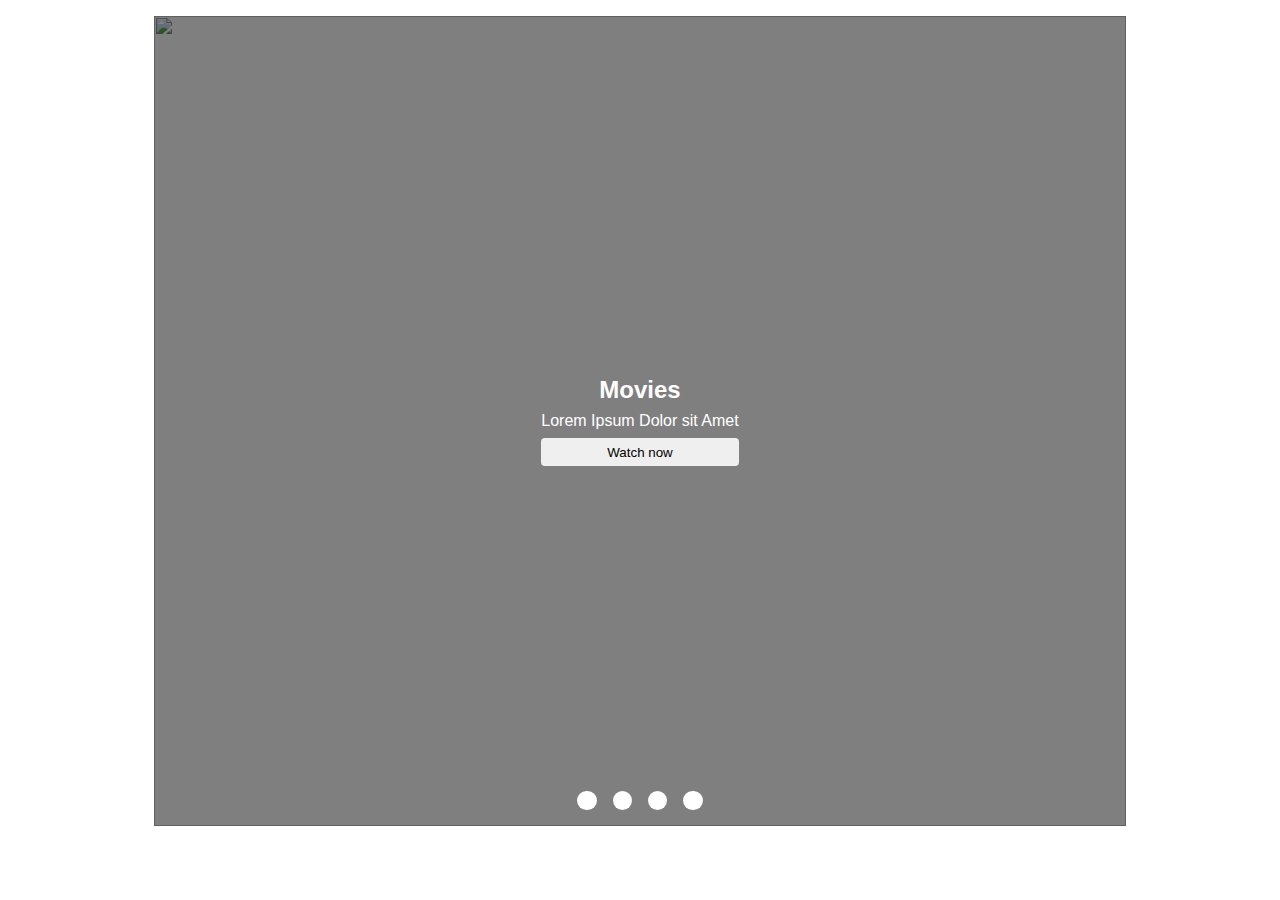
==== src/pages/main.html @ 8a9bf79e "updated" ====
<!DOCTYPE html>
<html lang="en">
<head>
    <meta charset="UTF-8">
    <meta name="viewport" content="width=device-width, initial-scale=1.0">
    <title>Document</title>
    <link rel="stylesheet" href="../../css/main.css">
</head>
<body>
    <div class="container">

        <div class="hero" id="hero">

            <div class="hero-inner">
                <div class="text">
                    <h1>Movies</h1>
                    <p>Lorem Ipsum Dolor sit Amet</p>
                    <button>Watch now</button>
                </div>
                <div class="dots">
                    <div class="dot"></div>
                    <div class="dot"></div>
                    <div class="dot"></div>
                    <div class="dot"></div>
                </div>
            </div>
            <img src="https://m.media-amazon.com/images/M/MV5BODY4OWM5M2UtM2Y1Yi00YjAyLTlhMDktMDkzZjFmMjI5MmI5XkEyXkFqcGdeQXVyMTA1NjQyNjkw._V1_SX300.jpg" id="hero-img"alt="">
        </div>
    </div>

    <script src="../../js/main.js"></script>
</body>
</html>
---- css/main.css ----
* {
    margin: 0;
    padding: 0;
    box-sizing: border-box;
}

body {
    font-size: 1rem;
    font-family: 'Gill Sans', 'Gill Sans MT', Calibri, 'Trebuchet MS', sans-serif;
}

.container {
    width: 100%;
    max-width: 1024px;
    margin: 0 auto;
}

.hero {
    position: relative;
    width: 95%;
    border: none;
    height: 90vh;
    margin: 1em auto;
    background-color: rgba(0, 0, 0, 0.5);
}
.hero-inner {
    position: absolute;
    width: 100%;
    height: 100%;
    color: white;
    display: flex;
    flex-direction: row;
    justify-content: center;
    align-items: center;
}
.text {
    display: flex;
    flex-direction: column;
    gap: .5em;
    text-align: center;
}
.text h1 {
    font-size: 1.5rem;
}
.text button {
    padding: .5em;
    border: none; 
    border-radius: .3em;
}

.hero img {
    position: absolute;
    width: 100%;
    height: 100%;
    object-fit: fill;
    object-position: center;
    z-index: -1;
    animation-name: fadein;
    animation-direction: linear;
    animation-duration: 1s;
}
.hero .dots {
    position: absolute;
    bottom: 1em;
    width: 100%;
    display: flex;
    justify-content: center;
    gap: 1em;
}
.hero .dot {
    background-color: #fff;
    padding: 1%;
    width: fit-content;
    border-radius: 50%;
    border: none;
}
@keyframes fadein {
    from {
        opacity: 0;
    }
    to {
        opacity: 1;
    }
}

@media (max-width: 740px){
    .hero {
        height: 50vh;
    }
}
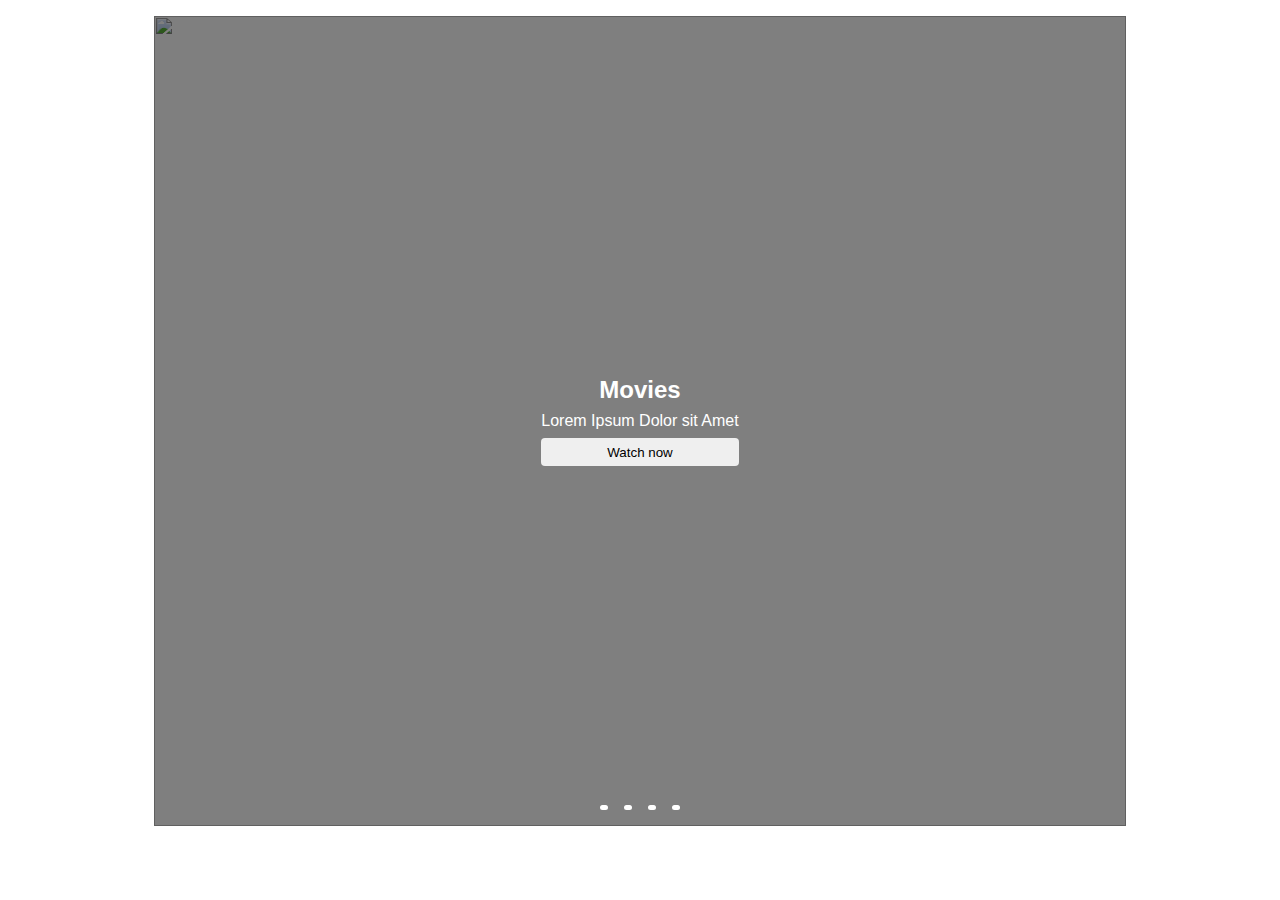
==== commit 71c46748: "updated" ====
--- a/src/pages/main.html
+++ b/src/pages/main.html
@@ -17,12 +17,10 @@
                     <p>Lorem Ipsum Dolor sit Amet</p>
                     <button>Watch now</button>
                 </div>
-                <div class="dots">
-                    <div class="dot"></div>
-                    <div class="dot"></div>
-                    <div class="dot"></div>
-                    <div class="dot"></div>
+
+                <div class="dots" id="dots">
                 </div>
+                
             </div>
             <img src="https://m.media-amazon.com/images/M/MV5BODY4OWM5M2UtM2Y1Yi00YjAyLTlhMDktMDkzZjFmMjI5MmI5XkEyXkFqcGdeQXVyMTA1NjQyNjkw._V1_SX300.jpg" id="hero-img"alt="">
         </div>
--- a/css/main.css
+++ b/css/main.css
@@ -69,10 +69,11 @@
 }
 .hero .dot {
     background-color: #fff;
-    padding: 1%;
-    width: fit-content;
-    border-radius: 50%;
+    width: .5rem;
+    height: .3rem;
+    border-radius: 5px;
     border: none;
+    transition: width .5s ease-in-out;
 }
 @keyframes fadein {
     from {
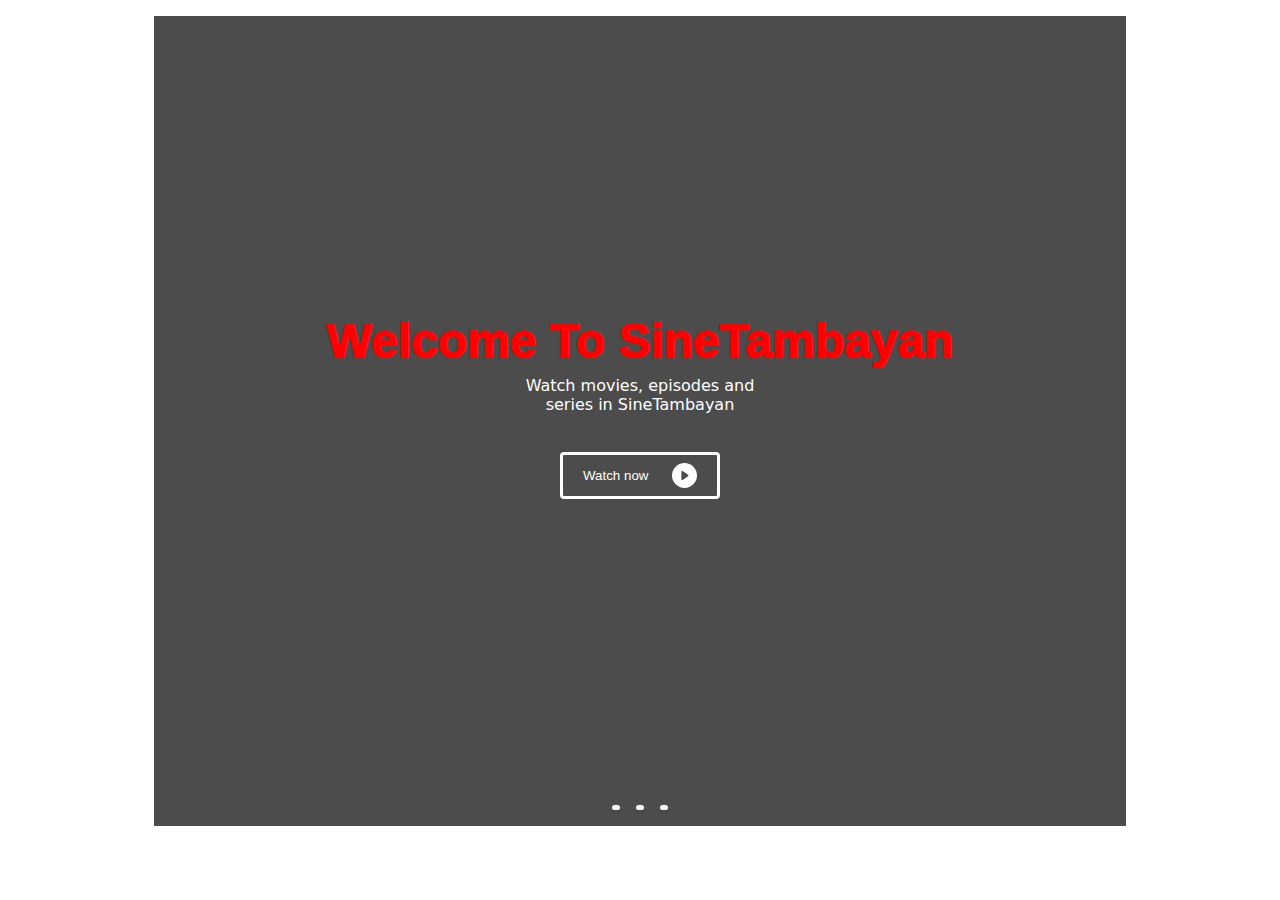
==== commit f09edf7a: "updated" ====
--- a/src/pages/main.html
+++ b/src/pages/main.html
@@ -12,20 +12,29 @@
         <div class="hero" id="hero">
 
             <div class="hero-inner">
-                <div class="text">
-                    <h1>Movies</h1>
-                    <p>Lorem Ipsum Dolor sit Amet</p>
-                    <button>Watch now</button>
+                <div class="text" id="text">
+
+                    <div id="type-container">
+                        <h1 class="type" id="type">Welcome To SineTambayan</h1>
+                    </div>
+
+                    <p>Watch movies, episodes and series in SineTambayan</p>
+                    <button>
+                        <svg xmlns="http://www.w3.org/2000/svg" width="25" height="25" fill="currentColor" class="bi bi-play-circle-fill" viewBox="0 0 16 16">
+                            <path d="M16 8A8 8 0 1 1 0 8a8 8 0 0 1 16 0M6.79 5.093A.5.5 0 0 0 6 5.5v5a.5.5 0 0 0 .79.407l3.5-2.5a.5.5 0 0 0 0-.814l-3.5-2.5"/>
+                          </svg>
+                        Watch now</button>
                 </div>
 
                 <div class="dots" id="dots">
                 </div>
                 
             </div>
-            <img src="https://m.media-amazon.com/images/M/MV5BODY4OWM5M2UtM2Y1Yi00YjAyLTlhMDktMDkzZjFmMjI5MmI5XkEyXkFqcGdeQXVyMTA1NjQyNjkw._V1_SX300.jpg" id="hero-img"alt="">
+
         </div>
     </div>
 
+    <script src="../utils/data-hero.js"></script>
     <script src="../../js/main.js"></script>
 </body>
 </html>--- a/css/main.css
+++ b/css/main.css
@@ -21,7 +21,7 @@
     border: none;
     height: 90vh;
     margin: 1em auto;
-    background-color: rgba(0, 0, 0, 0.5);
+    background-color: rgba(0, 0, 0, 0.7);
 }
 .hero-inner {
     position: absolute;
@@ -40,13 +40,72 @@
     text-align: center;
 }
 .text h1 {
-    font-size: 1.5rem;
+    color: #ff0000;
+    font-size: 3rem;
+    font-weight: 1000;
+    animation-name: fadein;
+    animation-duration: .5s;
+    animation-timing-function: ease-out;
+}
+.text p {
+    font-family: system-ui, -apple-system, BlinkMacSystemFont, 'Segoe UI', Roboto, Oxygen, Ubuntu, Cantarell, 'Open Sans', 'Helvetica Neue', sans-serif;
+    font-weight: 100;
+    width: 15rem;
+    margin: 0 auto;
 }
 .text button {
-    padding: .5em;
-    border: none; 
+    position: relative;
+    display: flex;
+    justify-content: start;
+    align-items: center;
+    padding: 1em 1.5em;
     border-radius: .3em;
+    border: 3px solid #fff;
+    background-color: transparent;
+    color: #fff;
+    width: 10rem;
+    margin: 30px auto;
+    transition-property: scale, border, background-color, color, width;
+    transition-duration: .3s;
+    transition-timing-function: ease-in-out;
 }
+.text button svg {
+    position: absolute;
+    right: 1.5em;
+    transition-property: transform;
+    transition-duration: .3s;
+    transition-delay: 1s;
+    transition-timing-function: ease-in-out;
+}
+.text button:hover {
+    width: 11rem;
+    scale: 1.03;
+    border: 3px solid #fff;
+    background-color: #fff;
+    color: #000;
+}
+.text button:hover > svg {
+    transform: rotate(360deg);
+    animation-name: shake;
+    animation-duration: 1s;
+    animation-timing-function: ease-in-out;
+}
+
+@keyframes shake {
+    0%,40%,80% {
+        right: 1.5em;
+    }
+    20%,60% {
+        right: 3em;
+    }
+
+    100%{
+        right: 1.5em;
+    }
+}
+
+
+
 
 .hero img {
     position: absolute;
@@ -56,8 +115,8 @@
     object-position: center;
     z-index: -1;
     animation-name: fadein;
-    animation-direction: linear;
-    animation-duration: 1s;
+    animation-timing-function: ease-in-out;
+    animation-duration: .5s;
 }
 .hero .dots {
     position: absolute;
@@ -73,19 +132,29 @@
     height: .3rem;
     border-radius: 5px;
     border: none;
+    cursor: pointer;
     transition: width .5s ease-in-out;
 }
+
+
+
 @keyframes fadein {
-    from {
+    0% {
         opacity: 0;
     }
-    to {
+    100% {
         opacity: 1;
     }
 }
+
+
+
 
 @media (max-width: 740px){
     .hero {
         height: 50vh;
     }
+    .text h1 {
+        font-size: 2rem;
+    }
 }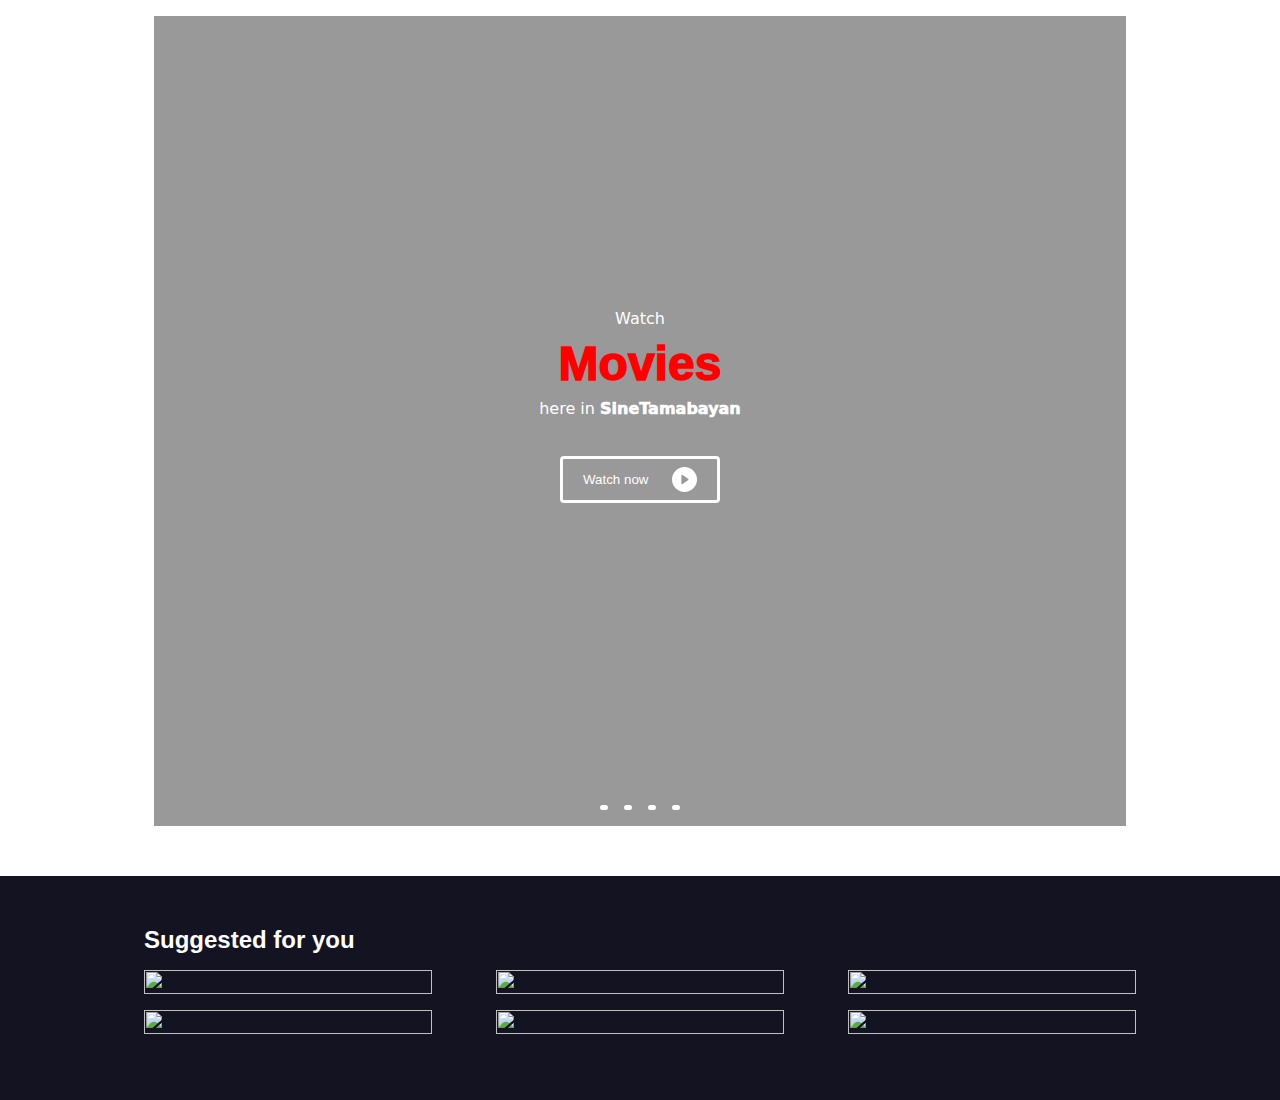
==== commit 595f7ab7: "updated" ====
--- a/src/pages/main.html
+++ b/src/pages/main.html
@@ -14,11 +14,14 @@
             <div class="hero-inner">
                 <div class="text" id="text">
 
+                    <p>Watch</p>
+
                     <div id="type-container">
-                        <h1 class="type" id="type">Welcome To SineTambayan</h1>
+                        <h1 class="type" id="type">Movies</h1>
                     </div>
 
-                    <p>Watch movies, episodes and series in SineTambayan</p>
+                    <p>here in <span>SineTamabayan</span></p>
+
                     <button>
                         <svg xmlns="http://www.w3.org/2000/svg" width="25" height="25" fill="currentColor" class="bi bi-play-circle-fill" viewBox="0 0 16 16">
                             <path d="M16 8A8 8 0 1 1 0 8a8 8 0 0 1 16 0M6.79 5.093A.5.5 0 0 0 6 5.5v5a.5.5 0 0 0 .79.407l3.5-2.5a.5.5 0 0 0 0-.814l-3.5-2.5"/>
@@ -34,6 +37,90 @@
         </div>
     </div>
 
+    <div class="bg-color-1">
+        <div class="container">
+            <div class="featured-movies">
+                <h3>Suggested for you</h3>
+                <div class="movies">
+
+                    <div class="movie">
+                        <img src="https://m.media-amazon.com/images/M/MV5BM2YwYTkwNjItNGQzNy00MWE1LWE1M2ItOTMzOGI1OWQyYjA0XkEyXkFqcGdeQXVyMTUzMTg2ODkz._V1_SX300.jpg" alt="">
+                        <div class="actions">
+                            <button class="watch">Watch</button>
+                            <button class="favorite">
+                                <svg xmlns="http://www.w3.org/2000/svg" width="30" height="30" fill="currentColor" class="bi bi-heart" viewBox="0 0 16 16">
+                                    <path d="m8 2.748-.717-.737C5.6.281 2.514.878 1.4 3.053c-.523 1.023-.641 2.5.314 4.385.92 1.815 2.834 3.989 6.286 6.357 3.452-2.368 5.365-4.542 6.286-6.357.955-1.886.838-3.362.314-4.385C13.486.878 10.4.28 8.717 2.01zM8 15C-7.333 4.868 3.279-3.04 7.824 1.143q.09.083.176.171a3 3 0 0 1 .176-.17C12.72-3.042 23.333 4.867 8 15"/>
+                                  </svg>
+                            </button>
+                        </div>
+                    </div>
+
+                    <div class="movie">
+                        <img src="https://m.media-amazon.com/images/M/MV5BZDRkZGUxZmEtZDdiZC00NGJmLWFiODAtN2RiMzY3ODhjNTNmXkEyXkFqcGdeQXVyMTg5MDEyNw@@._V1_SX300.jpg" alt="">
+                        <div class="actions">
+                            <button class="watch">Watch</button>
+                            <button class="favorite">
+                                <svg xmlns="http://www.w3.org/2000/svg" width="30" height="30" fill="currentColor" class="bi bi-heart" viewBox="0 0 16 16">
+                                    <path d="m8 2.748-.717-.737C5.6.281 2.514.878 1.4 3.053c-.523 1.023-.641 2.5.314 4.385.92 1.815 2.834 3.989 6.286 6.357 3.452-2.368 5.365-4.542 6.286-6.357.955-1.886.838-3.362.314-4.385C13.486.878 10.4.28 8.717 2.01zM8 15C-7.333 4.868 3.279-3.04 7.824 1.143q.09.083.176.171a3 3 0 0 1 .176-.17C12.72-3.042 23.333 4.867 8 15"/>
+                                  </svg>
+                            </button>
+                        </div>
+                    </div>
+
+                    <div class="movie">
+                        <img src="https://m.media-amazon.com/images/M/MV5BMjMxNjY2MDU1OV5BMl5BanBnXkFtZTgwNzY1MTUwNTM@._V1_SX300.jpg" alt="">
+                        <div class="actions">
+                            <button class="watch">Watch</button>
+                            <button class="favorite">
+                                <svg xmlns="http://www.w3.org/2000/svg" width="30" height="30" fill="currentColor" class="bi bi-heart" viewBox="0 0 16 16">
+                                    <path d="m8 2.748-.717-.737C5.6.281 2.514.878 1.4 3.053c-.523 1.023-.641 2.5.314 4.385.92 1.815 2.834 3.989 6.286 6.357 3.452-2.368 5.365-4.542 6.286-6.357.955-1.886.838-3.362.314-4.385C13.486.878 10.4.28 8.717 2.01zM8 15C-7.333 4.868 3.279-3.04 7.824 1.143q.09.083.176.171a3 3 0 0 1 .176-.17C12.72-3.042 23.333 4.867 8 15"/>
+                                  </svg>
+                            </button>
+                        </div>
+                    </div>
+                    
+                    <div class="movie">
+                        <img src="https://m.media-amazon.com/images/M/MV5BM2YwYTkwNjItNGQzNy00MWE1LWE1M2ItOTMzOGI1OWQyYjA0XkEyXkFqcGdeQXVyMTUzMTg2ODkz._V1_SX300.jpg" alt="">
+                        <div class="actions">
+                            <button class="watch">Watch</button>
+                            <button class="favorite">
+                                <svg xmlns="http://www.w3.org/2000/svg" width="30" height="30" fill="currentColor" class="bi bi-heart" viewBox="0 0 16 16">
+                                    <path d="m8 2.748-.717-.737C5.6.281 2.514.878 1.4 3.053c-.523 1.023-.641 2.5.314 4.385.92 1.815 2.834 3.989 6.286 6.357 3.452-2.368 5.365-4.542 6.286-6.357.955-1.886.838-3.362.314-4.385C13.486.878 10.4.28 8.717 2.01zM8 15C-7.333 4.868 3.279-3.04 7.824 1.143q.09.083.176.171a3 3 0 0 1 .176-.17C12.72-3.042 23.333 4.867 8 15"/>
+                                  </svg>
+                            </button>
+                        </div>
+                    </div>
+
+                    <div class="movie">
+                        <img src="https://m.media-amazon.com/images/M/MV5BZDRkZGUxZmEtZDdiZC00NGJmLWFiODAtN2RiMzY3ODhjNTNmXkEyXkFqcGdeQXVyMTg5MDEyNw@@._V1_SX300.jpg" alt="">
+                        <div class="actions">
+                            <button class="watch">Watch</button>
+                            <button class="favorite">
+                                <svg xmlns="http://www.w3.org/2000/svg" width="30" height="30" fill="currentColor" class="bi bi-heart" viewBox="0 0 16 16">
+                                    <path d="m8 2.748-.717-.737C5.6.281 2.514.878 1.4 3.053c-.523 1.023-.641 2.5.314 4.385.92 1.815 2.834 3.989 6.286 6.357 3.452-2.368 5.365-4.542 6.286-6.357.955-1.886.838-3.362.314-4.385C13.486.878 10.4.28 8.717 2.01zM8 15C-7.333 4.868 3.279-3.04 7.824 1.143q.09.083.176.171a3 3 0 0 1 .176-.17C12.72-3.042 23.333 4.867 8 15"/>
+                                  </svg>
+                            </button>
+                        </div>
+                    </div>
+
+                    <div class="movie">
+                        <img src="https://m.media-amazon.com/images/M/MV5BMjMxNjY2MDU1OV5BMl5BanBnXkFtZTgwNzY1MTUwNTM@._V1_SX300.jpg" alt="">
+                        <div class="actions">
+                            <button class="watch">Watch</button>
+                            <button class="favorite">
+                                <svg xmlns="http://www.w3.org/2000/svg" width="30" height="30" fill="currentColor" class="bi bi-heart" viewBox="0 0 16 16">
+                                    <path d="m8 2.748-.717-.737C5.6.281 2.514.878 1.4 3.053c-.523 1.023-.641 2.5.314 4.385.92 1.815 2.834 3.989 6.286 6.357 3.452-2.368 5.365-4.542 6.286-6.357.955-1.886.838-3.362.314-4.385C13.486.878 10.4.28 8.717 2.01zM8 15C-7.333 4.868 3.279-3.04 7.824 1.143q.09.083.176.171a3 3 0 0 1 .176-.17C12.72-3.042 23.333 4.867 8 15"/>
+                                  </svg>
+                            </button>
+                        </div>
+                    </div>
+
+
+                </div>
+            </div>
+        </div>
+    </div>
+
     <script src="../utils/data-hero.js"></script>
     <script src="../../js/main.js"></script>
 </body>
--- a/css/main.css
+++ b/css/main.css
@@ -4,10 +4,24 @@
     box-sizing: border-box;
 }
 
+html::-webkit-scrollbar {
+    display: none;
+}
+
 body {
     font-size: 1rem;
     font-family: 'Gill Sans', 'Gill Sans MT', Calibri, 'Trebuchet MS', sans-serif;
 }
+
+
+.bg-color-1 {
+    background-color: rgb(19, 19, 34);
+}
+
+
+
+
+
 
 .container {
     width: 100%;
@@ -21,7 +35,7 @@
     border: none;
     height: 90vh;
     margin: 1em auto;
-    background-color: rgba(0, 0, 0, 0.7);
+    background-color: rgba(0, 0, 0, 0.4);
 }
 .hero-inner {
     position: absolute;
@@ -46,6 +60,9 @@
     animation-name: fadein;
     animation-duration: .5s;
     animation-timing-function: ease-out;
+}
+.text span {
+    font-weight: 1000;
 }
 .text p {
     font-family: system-ui, -apple-system, BlinkMacSystemFont, 'Segoe UI', Roboto, Oxygen, Ubuntu, Cantarell, 'Open Sans', 'Helvetica Neue', sans-serif;
@@ -150,6 +167,87 @@
 
 
 
+
+.featured-movies {
+    margin-top: 50px;
+    padding: 50px 1rem;
+}
+.featured-movies h3 {
+    color: #fff;
+    font-size: 1.5rem;
+    font-family: 'Gill Sans', 'Gill Sans MT', Calibri, 'Trebuchet MS', sans-serif;
+}
+.movies {
+    padding: 1rem 0;
+    display: flex;
+    justify-content: space-between;
+    flex-wrap: wrap;
+    gap: 1em;
+}
+.movie {
+    position: relative;
+    width: 18rem;
+    border: none;
+    overflow: hidden;
+}
+.movie img {
+    position: relative;
+    width: 100%;
+    height: 100%;
+    object-fit: fill;
+    object-position: center;
+    z-index: 1;
+    transition: scale .5s ease-in-out;
+}
+.movie:hover > img {
+    scale: 1.5;
+}
+.movie .actions {
+    position: absolute;
+    bottom: -100%;
+    left: 0;
+    width: 100%;
+    height: 100%;
+    background-color: #000000cc;
+    z-index: 2;
+    transition: bottom .5s ease-in-out;
+}
+.movie:hover > .actions {
+    bottom: 0%;
+}
+.movie .watch {
+    font-size: 1.25rem;
+    width: 65%;
+    bottom: 5%;
+    left: 5%;
+}
+.movie .favorite {
+    width: 20%;
+    right: 5%;
+    bottom: 5%;
+}
+.watch, .favorite {
+    display: flex;
+    justify-content: center;
+    align-items: center;
+    position: absolute;
+    height: 15%;
+    border: solid #fff;
+    border-radius: .5em;
+    color: #fff;
+    background-color: transparent;
+    transition-property: color, background-color;
+    transition-duration: .3s;
+    transition-timing-function: ease-in-out; 
+    
+}
+.favorite:hover, .watch:hover {
+    background-color: #fff;
+    color: #000;
+}
+
+
+
 @media (max-width: 740px){
     .hero {
         height: 50vh;
@@ -157,4 +255,24 @@
     .text h1 {
         font-size: 2rem;
     }
+}
+
+@media (max-width: 480px){
+    .text {
+        width: 90%;
+        gap: 0;
+        align-items: start;
+    }
+    .text p {
+        width: 60%;
+        text-align: left;
+        margin: 0;
+    }
+    .text button {
+        margin: 10px 0;
+        border-width: 1px;
+    }
+    .text h1 {
+        text-align: left;
+    }
 }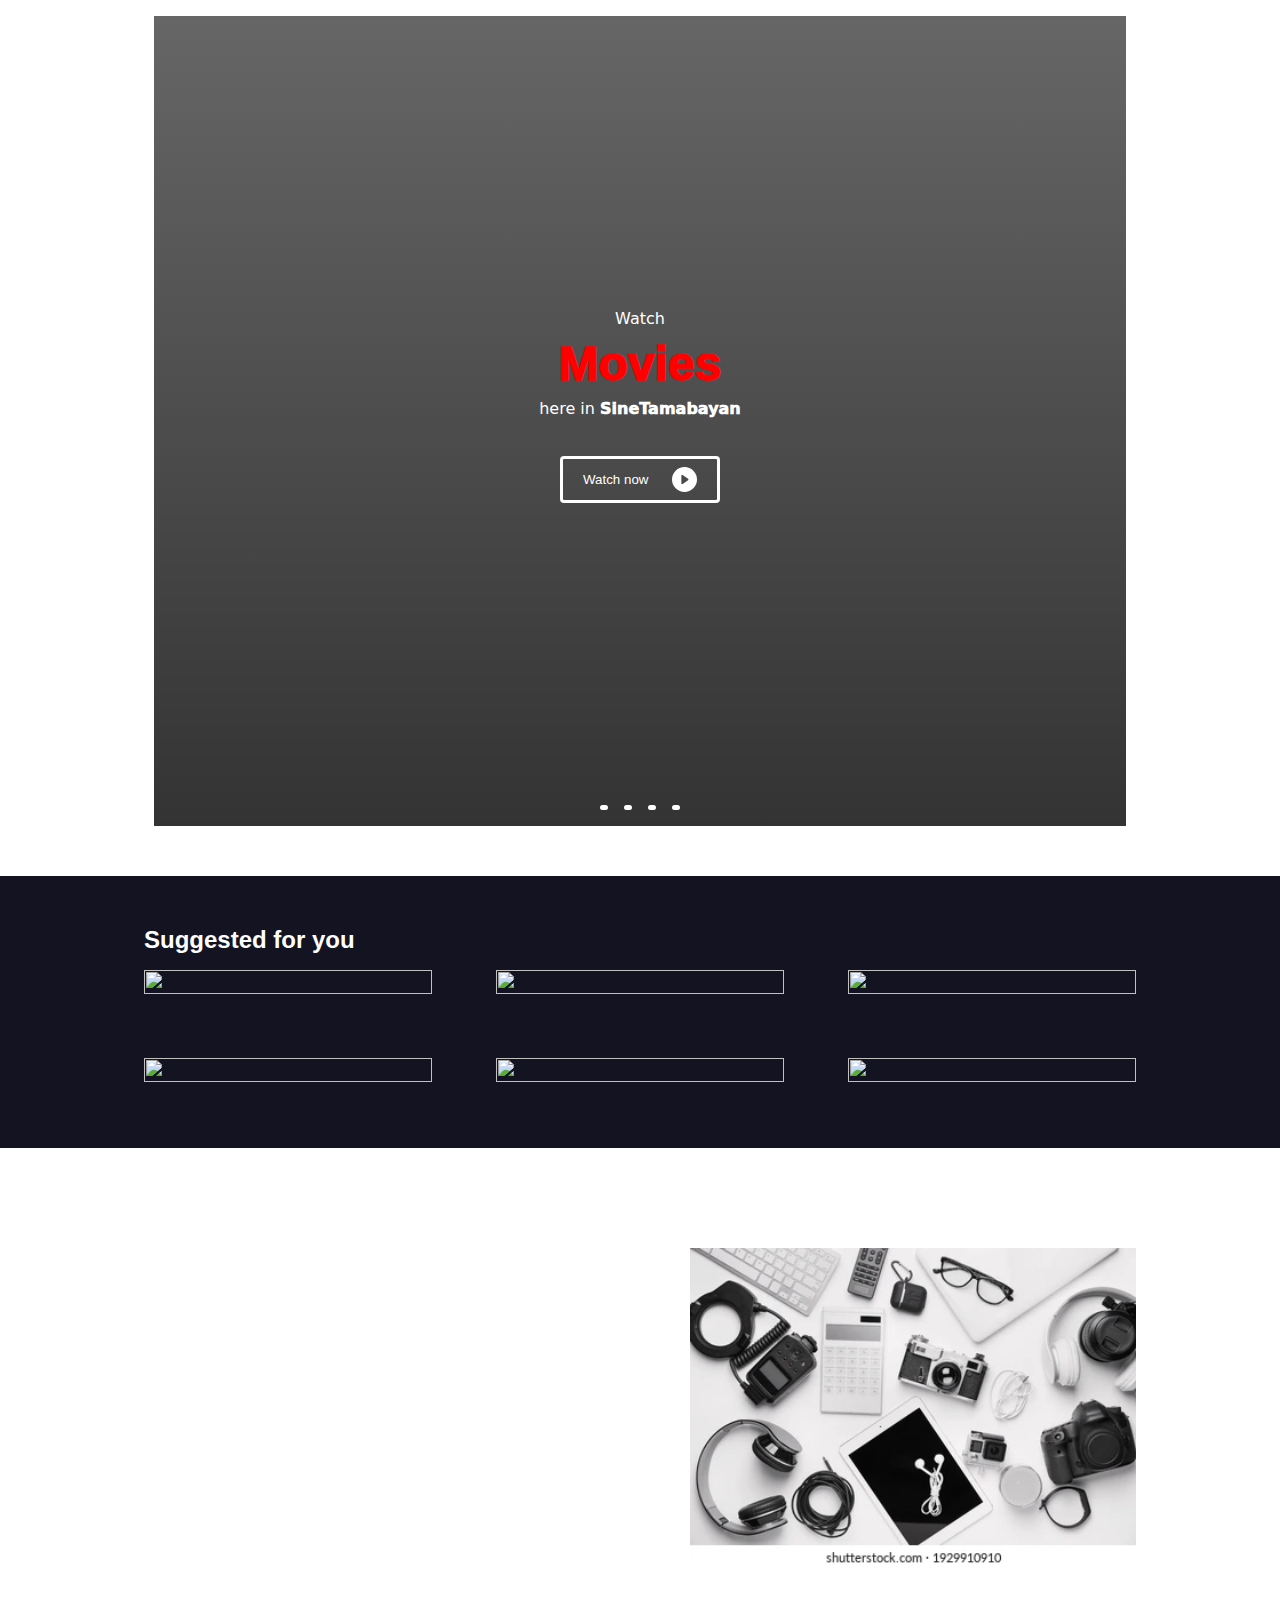
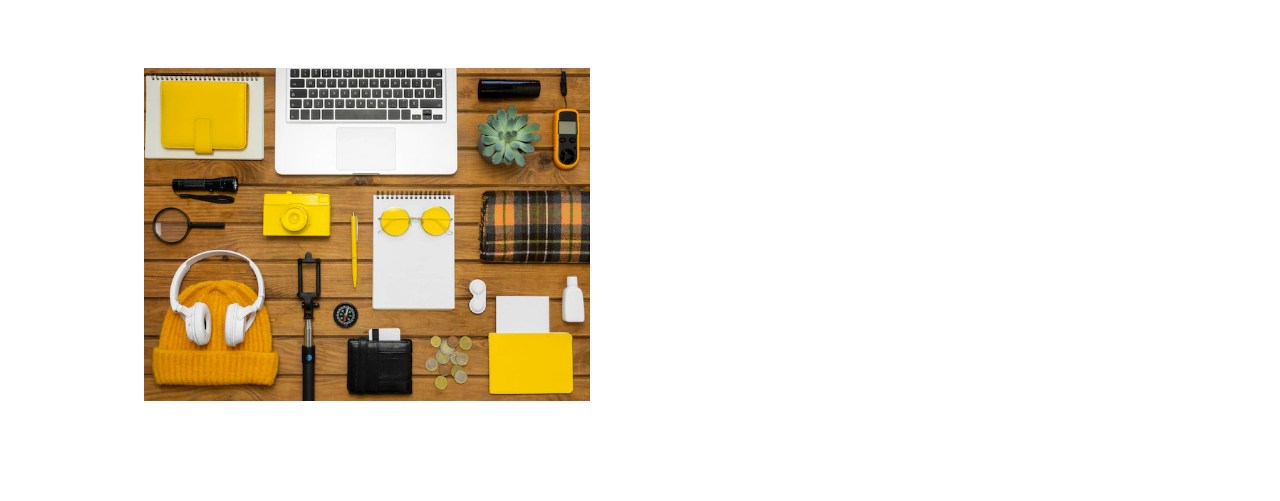
==== commit f85eed76: "updated" ====
--- a/src/pages/main.html
+++ b/src/pages/main.html
@@ -45,7 +45,15 @@
 
                     <div class="movie">
                         <img src="https://m.media-amazon.com/images/M/MV5BM2YwYTkwNjItNGQzNy00MWE1LWE1M2ItOTMzOGI1OWQyYjA0XkEyXkFqcGdeQXVyMTUzMTg2ODkz._V1_SX300.jpg" alt="">
-                        <div class="actions">
+
+                        <div class="actions">
+
+                            <div class="info">
+                                <h3>One Piece Anime</h3>
+                                <p>Type: Episodes</p>
+                                <p>Ratings: 10/10</p>
+                            </div>
+
                             <button class="watch">Watch</button>
                             <button class="favorite">
                                 <svg xmlns="http://www.w3.org/2000/svg" width="30" height="30" fill="currentColor" class="bi bi-heart" viewBox="0 0 16 16">
@@ -58,6 +66,13 @@
                     <div class="movie">
                         <img src="https://m.media-amazon.com/images/M/MV5BZDRkZGUxZmEtZDdiZC00NGJmLWFiODAtN2RiMzY3ODhjNTNmXkEyXkFqcGdeQXVyMTg5MDEyNw@@._V1_SX300.jpg" alt="">
                         <div class="actions">
+
+                            <div class="info">
+                                <h3>Western</h3>
+                                <p>Type: Movie</p>
+                                <p>Ratings: 10/10</p>
+                            </div>
+
                             <button class="watch">Watch</button>
                             <button class="favorite">
                                 <svg xmlns="http://www.w3.org/2000/svg" width="30" height="30" fill="currentColor" class="bi bi-heart" viewBox="0 0 16 16">
@@ -70,6 +85,13 @@
                     <div class="movie">
                         <img src="https://m.media-amazon.com/images/M/MV5BMjMxNjY2MDU1OV5BMl5BanBnXkFtZTgwNzY1MTUwNTM@._V1_SX300.jpg" alt="">
                         <div class="actions">
+
+                            <div class="info">
+                                <h3>Infinity War</h3>
+                                <p>Type: Movie</p>
+                                <p>Ratings: 10/10</p>
+                            </div>
+
                             <button class="watch">Watch</button>
                             <button class="favorite">
                                 <svg xmlns="http://www.w3.org/2000/svg" width="30" height="30" fill="currentColor" class="bi bi-heart" viewBox="0 0 16 16">
@@ -82,6 +104,13 @@
                     <div class="movie">
                         <img src="https://m.media-amazon.com/images/M/MV5BM2YwYTkwNjItNGQzNy00MWE1LWE1M2ItOTMzOGI1OWQyYjA0XkEyXkFqcGdeQXVyMTUzMTg2ODkz._V1_SX300.jpg" alt="">
                         <div class="actions">
+
+                            <div class="info">
+                                <h3>One Piece Anime</h3>
+                                <p>Type: Episodes</p>
+                                <p>Ratings: 10/10</p>
+                            </div>
+
                             <button class="watch">Watch</button>
                             <button class="favorite">
                                 <svg xmlns="http://www.w3.org/2000/svg" width="30" height="30" fill="currentColor" class="bi bi-heart" viewBox="0 0 16 16">
@@ -94,6 +123,13 @@
                     <div class="movie">
                         <img src="https://m.media-amazon.com/images/M/MV5BZDRkZGUxZmEtZDdiZC00NGJmLWFiODAtN2RiMzY3ODhjNTNmXkEyXkFqcGdeQXVyMTg5MDEyNw@@._V1_SX300.jpg" alt="">
                         <div class="actions">
+
+                            <div class="info">
+                                <h3>Western</h3>
+                                <p>Type: Movie</p>
+                                <p>Ratings: 10/10</p>
+                            </div>
+
                             <button class="watch">Watch</button>
                             <button class="favorite">
                                 <svg xmlns="http://www.w3.org/2000/svg" width="30" height="30" fill="currentColor" class="bi bi-heart" viewBox="0 0 16 16">
@@ -106,6 +142,13 @@
                     <div class="movie">
                         <img src="https://m.media-amazon.com/images/M/MV5BMjMxNjY2MDU1OV5BMl5BanBnXkFtZTgwNzY1MTUwNTM@._V1_SX300.jpg" alt="">
                         <div class="actions">
+
+                            <div class="info">
+                                <h3>Infinity War</h3>
+                                <p>Type: Movie</p>
+                                <p>Ratings: 10/10</p>
+                            </div>
+
                             <button class="watch">Watch</button>
                             <button class="favorite">
                                 <svg xmlns="http://www.w3.org/2000/svg" width="30" height="30" fill="currentColor" class="bi bi-heart" viewBox="0 0 16 16">
@@ -120,6 +163,48 @@
             </div>
         </div>
     </div>
+
+
+
+    <div class="container">
+        <div class="aboutus">
+
+
+            <div class="row">
+
+                <div class="col-1">
+                    <h3>About us</h3>
+                    <p>Lorem ipsum dolor sit amet, consectetur adipiscing elit, sed do eiusmod tempor incididunt ut labore et dolore magna aliqua. Ut enim ad minim ceniam, quis nostrud exercitation ullamco laboris nisi ut aliquip ex ea commodo consequat. Duis aute irure dolor in reprehenderit in coluptate velitess cillum dolore eu fugiat nulla pariatur. Excepteur sint occaecat cupidatat non proident, sunt in culpa qui officia deserunt mollit anim id est laborum</p>
+                </div>
+                <div class="col-2">
+                    <img src="../../assets/images/header-bg-3.webp" alt="">
+                </div>
+
+            </div>
+            
+            <div class="row">
+                <div class="col-1-1">
+                    <h3>About us</h3>
+                    <p>Lorem ipsum dolor sit amet, consectetur adipiscing elit, sed do eiusmod tempor incididunt ut labore et dolore magna aliqua. Ut enim ad minim ceniam, quis nostrud exercitation ullamco laboris nisi ut aliquip ex ea commodo consequat. Duis aute irure dolor in reprehenderit in coluptate velitess cillum dolore eu fugiat nulla pariatur. Excepteur sint occaecat cupidatat non proident, sunt in culpa qui officia deserunt mollit anim id est laborum</p>
+                </div>
+
+                <div class="col-2">
+                    <img src="../../assets/images/header-bg-2.webp" alt="">
+                </div>
+                
+                <div class="col-1 col-1-2">
+                    <h3>About us</h3>
+                    <p>Lorem ipsum dolor sit amet, consectetur adipiscing elit, sed do eiusmod tempor incididunt ut labore et dolore magna aliqua. Ut enim ad minim ceniam, quis nostrud exercitation ullamco laboris nisi ut aliquip ex ea commodo consequat. Duis aute irure dolor in reprehenderit in coluptate velitess cillum dolore eu fugiat nulla pariatur. Excepteur sint occaecat cupidatat non proident, sunt in culpa qui officia deserunt mollit anim id est laborum</p>
+                </div>
+
+            </div>
+
+
+        </div>
+    </div>
+
+
+
 
     <script src="../utils/data-hero.js"></script>
     <script src="../../js/main.js"></script>
--- a/css/main.css
+++ b/css/main.css
@@ -35,7 +35,7 @@
     border: none;
     height: 90vh;
     margin: 1em auto;
-    background-color: rgba(0, 0, 0, 0.4);
+    background: linear-gradient(to bottom, rgb(0 0 0 /  0.6), rgb(0 0 0 / 0.8));
 }
 .hero-inner {
     position: absolute;
@@ -180,11 +180,15 @@
 .movies {
     padding: 1rem 0;
     display: flex;
-    justify-content: space-between;
+    justify-content: center;
     flex-wrap: wrap;
-    gap: 1em;
+    gap: 4em;
 }
 .movie {
+    animation-name: popout;
+    animation-duration: .3s;
+    animation-timing-function: ease-in-out;
+    animation-timeline: view();
     position: relative;
     width: 18rem;
     border: none;
@@ -203,28 +207,42 @@
     scale: 1.5;
 }
 .movie .actions {
-    position: absolute;
-    bottom: -100%;
+    display: flex;
+    justify-content: center;
+    align-items: center;
+    position: absolute;
+    bottom: 0;
     left: 0;
     width: 100%;
     height: 100%;
     background-color: #000000cc;
     z-index: 2;
-    transition: bottom .5s ease-in-out;
+    opacity: 0;
+    transition-property: opacity;
+    transition-duration: .5s;
+    transition-timing-function: ease-in-out;
 }
 .movie:hover > .actions {
-    bottom: 0%;
+    opacity: 1;
+}
+
+.movie .info {
+    color: #fff;
 }
 .movie .watch {
     font-size: 1.25rem;
     width: 65%;
     bottom: 5%;
     left: 5%;
+    background-color: #fff;
+    color: #000;
 }
 .movie .favorite {
+    background-color: transparent;
     width: 20%;
     right: 5%;
     bottom: 5%;
+    color: #fff;
 }
 .watch, .favorite {
     display: flex;
@@ -234,16 +252,67 @@
     height: 15%;
     border: solid #fff;
     border-radius: .5em;
-    color: #fff;
-    background-color: transparent;
     transition-property: color, background-color;
     transition-duration: .3s;
     transition-timing-function: ease-in-out; 
-    
-}
-.favorite:hover, .watch:hover {
-    background-color: #fff;
-    color: #000;
+    cursor: pointer;
+}
+
+
+
+
+
+
+
+
+
+
+.aboutus {
+    display: flex;
+    flex-direction: column;
+    color: #fff;
+    padding: 50px 1em;
+}
+.aboutus .row {
+    display: flex;
+    flex-direction: row;
+    justify-content: space-between;
+    align-items: center;
+    padding: 50px 0;
+    animation-name: popout;
+    animation-duration: .3s;
+    animation-timing-function: ease-in-out;
+    animation-timeline: view();
+}
+.aboutus .col-1-1 {
+    display: none;
+}
+.aboutus .col-1,.col-2, .col-1-1 {
+    width: 45%;
+    display: flex;
+    flex-direction: column;
+    gap: 1em;
+}
+.aboutus h3 {
+    font-size: 1.5rem;
+    font-family: 'Gill Sans', 'Gill Sans MT', Calibri, 'Trebuchet MS', sans-serif;
+}
+.aboutus p {
+    text-align: justify;
+    font-size: 1rem;
+    font-weight: 300;
+    font-family: system-ui, -apple-system, BlinkMacSystemFont, 'Segoe UI', Roboto, Oxygen, Ubuntu, Cantarell, 'Open Sans', 'Helvetica Neue', sans-serif;
+}
+
+@keyframes popout {
+    from {
+        opacity: 0;
+        scale: .9;
+    }
+    60%, 100% {
+        opacity: 1;
+        scale: 1;
+    }
 }
 
 
@@ -254,6 +323,25 @@
     }
     .text h1 {
         font-size: 2rem;
+    }
+    .aboutus .row {
+        display: flex;
+        flex-direction: column;
+        justify-content: space-between;
+        padding: 50px 0;
+    }
+    .aboutus .col-1-2 {
+        display: none;
+    }
+    .aboutus .col-1-1 {
+        display: flex;
+    }
+    .aboutus img {
+        width: 100%;
+    }
+    .aboutus .col-1, .col-2, .col-1-1 {
+        width: 100%;
+        padding: 1rem 0;
     }
 }
 
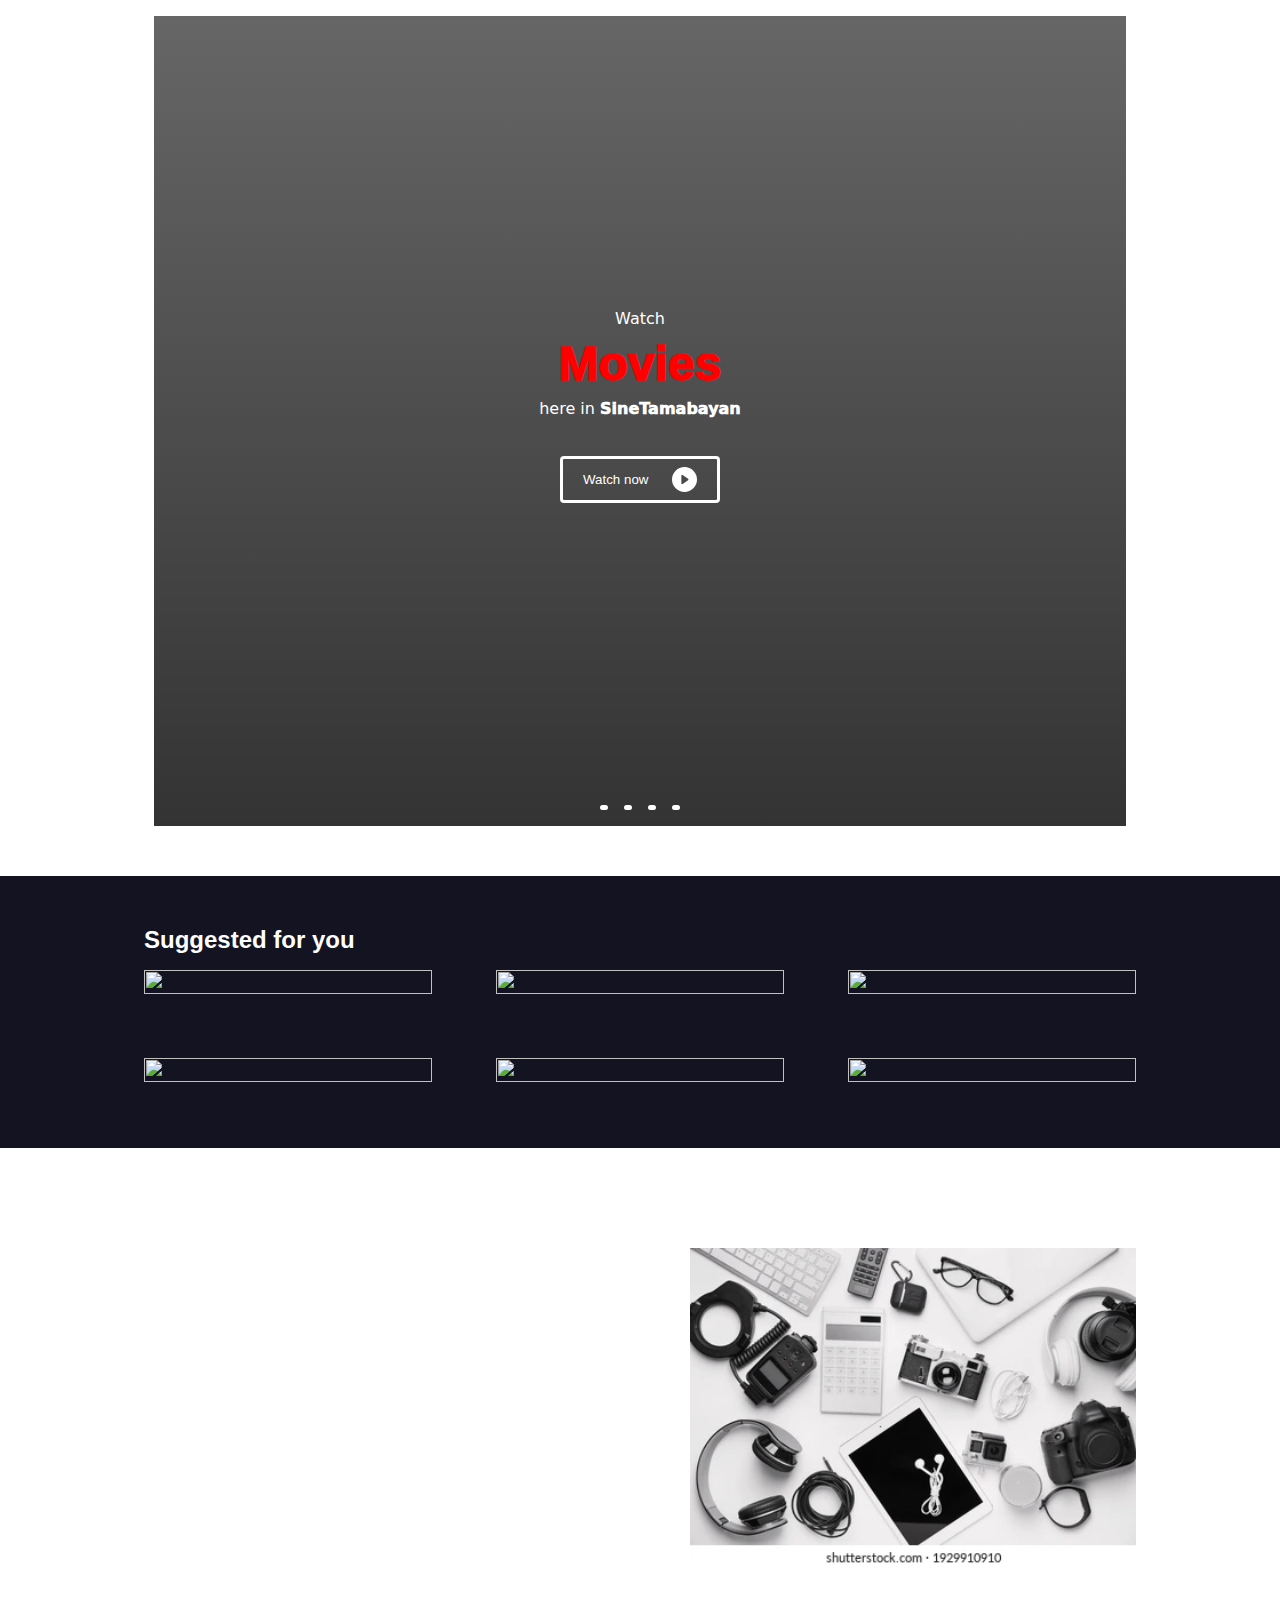
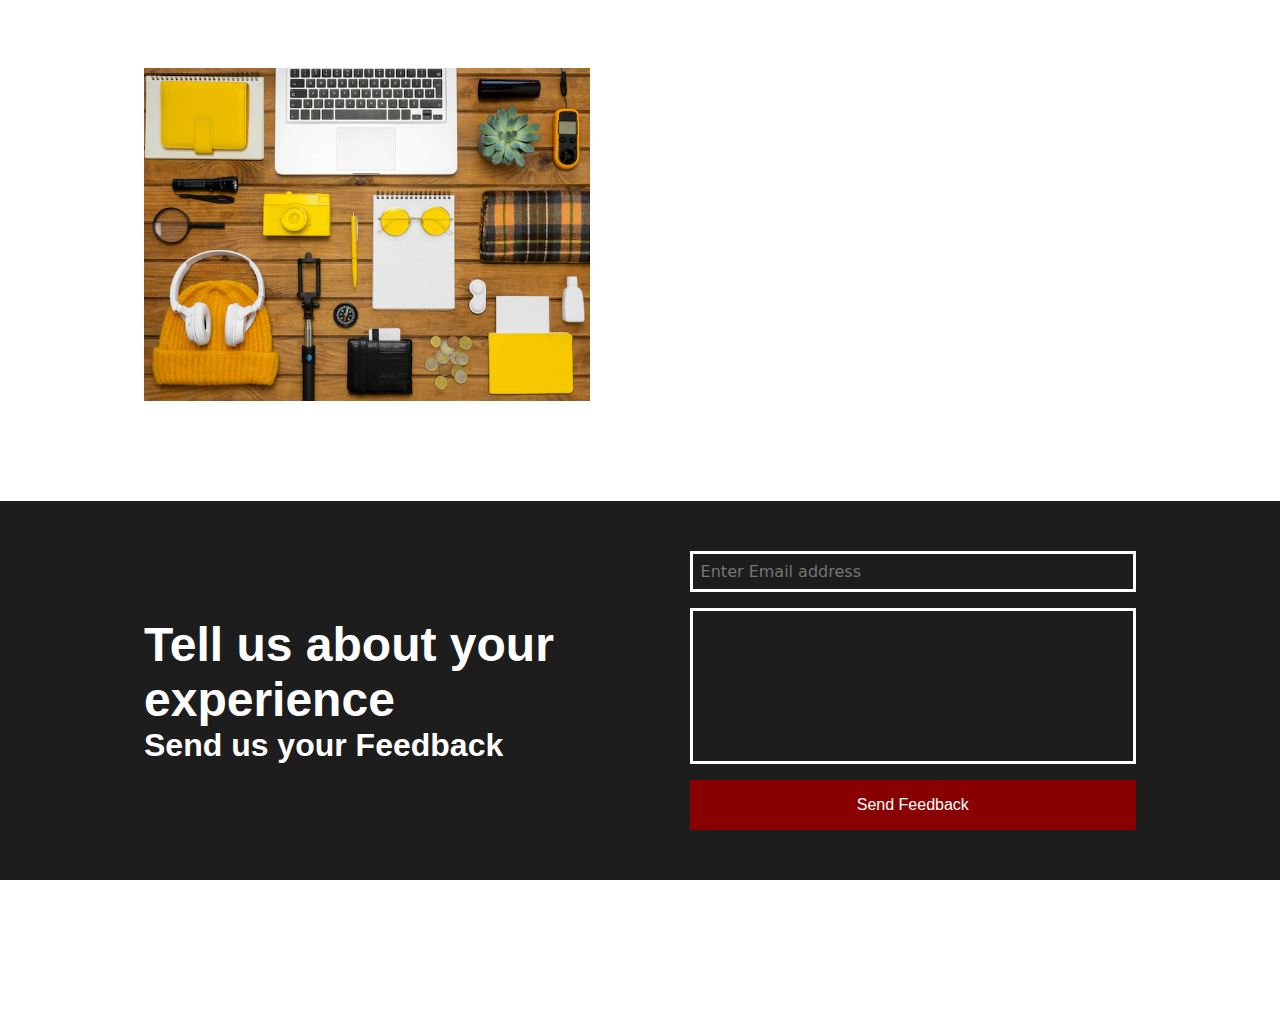
==== commit 64071af1: "updated" ====
--- a/src/pages/main.html
+++ b/src/pages/main.html
@@ -182,9 +182,11 @@
 
             </div>
             
+
+
             <div class="row">
                 <div class="col-1-1">
-                    <h3>About us</h3>
+                    <h3>What we offer</h3>
                     <p>Lorem ipsum dolor sit amet, consectetur adipiscing elit, sed do eiusmod tempor incididunt ut labore et dolore magna aliqua. Ut enim ad minim ceniam, quis nostrud exercitation ullamco laboris nisi ut aliquip ex ea commodo consequat. Duis aute irure dolor in reprehenderit in coluptate velitess cillum dolore eu fugiat nulla pariatur. Excepteur sint occaecat cupidatat non proident, sunt in culpa qui officia deserunt mollit anim id est laborum</p>
                 </div>
 
@@ -193,7 +195,7 @@
                 </div>
                 
                 <div class="col-1 col-1-2">
-                    <h3>About us</h3>
+                    <h3>What we offer</h3>
                     <p>Lorem ipsum dolor sit amet, consectetur adipiscing elit, sed do eiusmod tempor incididunt ut labore et dolore magna aliqua. Ut enim ad minim ceniam, quis nostrud exercitation ullamco laboris nisi ut aliquip ex ea commodo consequat. Duis aute irure dolor in reprehenderit in coluptate velitess cillum dolore eu fugiat nulla pariatur. Excepteur sint occaecat cupidatat non proident, sunt in culpa qui officia deserunt mollit anim id est laborum</p>
                 </div>
 
@@ -204,6 +206,32 @@
     </div>
 
 
+
+    <div class="bg-color-2">
+        <div class="container">
+            <div class="feedback-container">
+
+                <div class="col-1">
+                    <h1>Tell us about your experience</h1>
+                    <h3>Send us your Feedback</h3>
+                </div>
+                <div class="col-2">
+
+                    <form>
+                        <input type="email" placeholder="Enter Email address">
+                        <textarea name="" id="" cols="30" rows="10"></textarea>
+                        <button>Send Feedback</button>
+                    </form>
+
+                </div>
+            </div>
+        </div>
+    </div>
+
+
+    <div class="feedback-container">
+        <h1>jjjjj</h1>
+    </div>
 
 
     <script src="../utils/data-hero.js"></script>
--- a/css/main.css
+++ b/css/main.css
@@ -16,6 +16,9 @@
 
 .bg-color-1 {
     background-color: rgb(19, 19, 34);
+}
+.bg-color-2 {
+    background-color: rgb(29, 29, 29);
 }
 
 
@@ -304,6 +307,74 @@
     font-family: system-ui, -apple-system, BlinkMacSystemFont, 'Segoe UI', Roboto, Oxygen, Ubuntu, Cantarell, 'Open Sans', 'Helvetica Neue', sans-serif;
 }
 
+
+
+
+
+
+
+.feedback-container {
+    width: 100%;
+    display: flex;
+    justify-content: space-between;
+    color: #fff;
+    padding: 50px 1rem;
+    animation-name: popout;
+    animation-duration: .3s;
+    animation-timing-function: ease-in-out;
+    animation-timeline: view();
+}
+.feedback-container .col-1, .col-2 {
+    display: flex;
+    flex-direction: column;
+    justify-content: center;
+    width: 45%;
+}
+.feedback-container h1 {
+    font-size: 3rem;
+    font-family: 'Gill Sans', 'Gill Sans MT', Calibri, 'Trebuchet MS', sans-serif;
+}
+.feedback-container h3 {
+    font-size: 2rem;
+    font-family: 'Gill Sans', 'Gill Sans MT', Calibri, 'Trebuchet MS', sans-serif;
+}
+.feedback-container p {
+    font-size: 1rem;
+    font-family: system-ui, -apple-system, BlinkMacSystemFont, 'Segoe UI', Roboto, Oxygen, Ubuntu, Cantarell, 'Open Sans', 'Helvetica Neue', sans-serif;
+    font-weight: 300;
+}
+.feedback-container form {
+    display: flex;
+    flex-direction: column;
+    gap: 1rem;
+}
+.feedback-container input {
+    padding: .5em;
+    font-size: 1rem;
+    font-weight: 100;
+    font-family: system-ui, -apple-system, BlinkMacSystemFont, 'Segoe UI', Roboto, Oxygen, Ubuntu, Cantarell, 'Open Sans', 'Helvetica Neue', sans-serif;
+    background-color: transparent;
+    border: solid #fff;
+    color: #fff;
+}
+.feedback-container textarea {
+    resize: none;
+    width: 100%;
+    height: 80%;
+    background-color: transparent;
+    border: solid #fff;
+}
+.feedback-container button {
+    padding: 1em;
+    width: 100%;
+    background-color: #880000;
+    color: #fff;
+    font-size: 1rem;
+    border: none;    
+}
+
+
+
 @keyframes popout {
     from {
         opacity: 0;
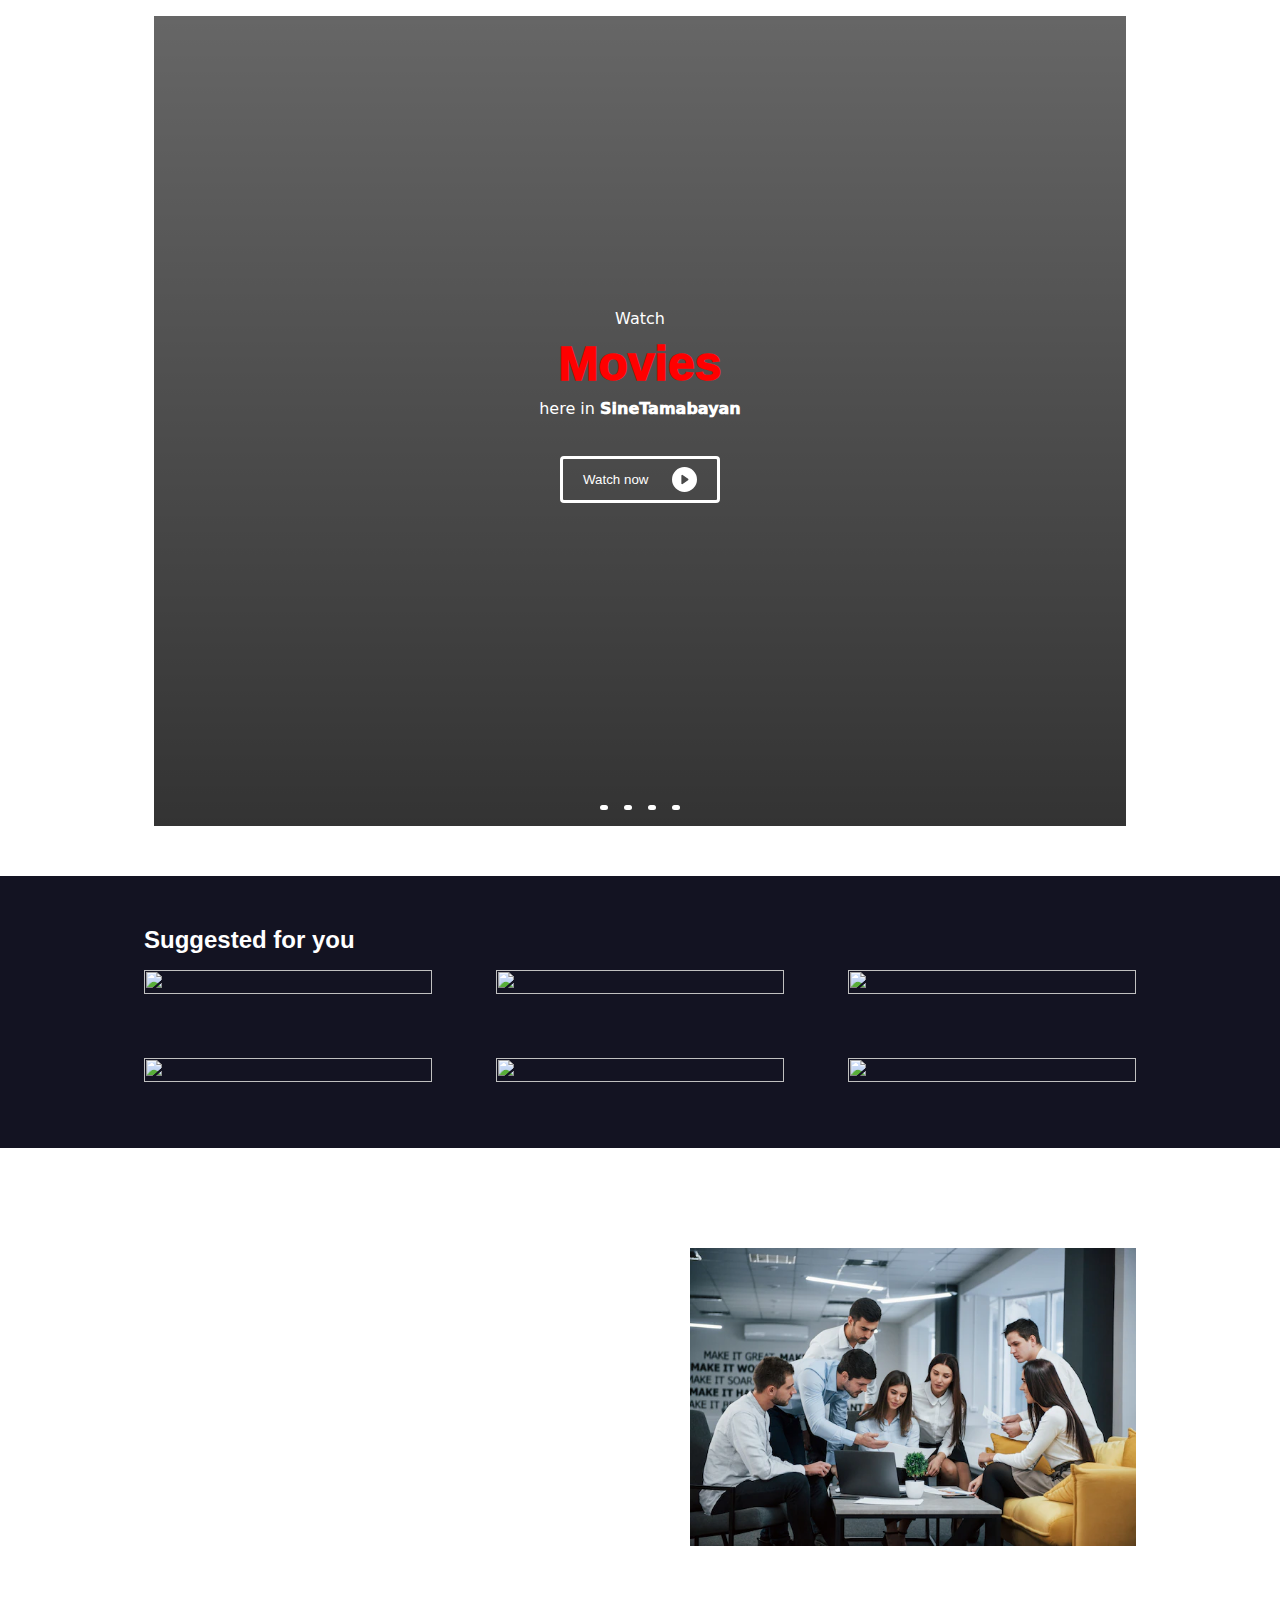
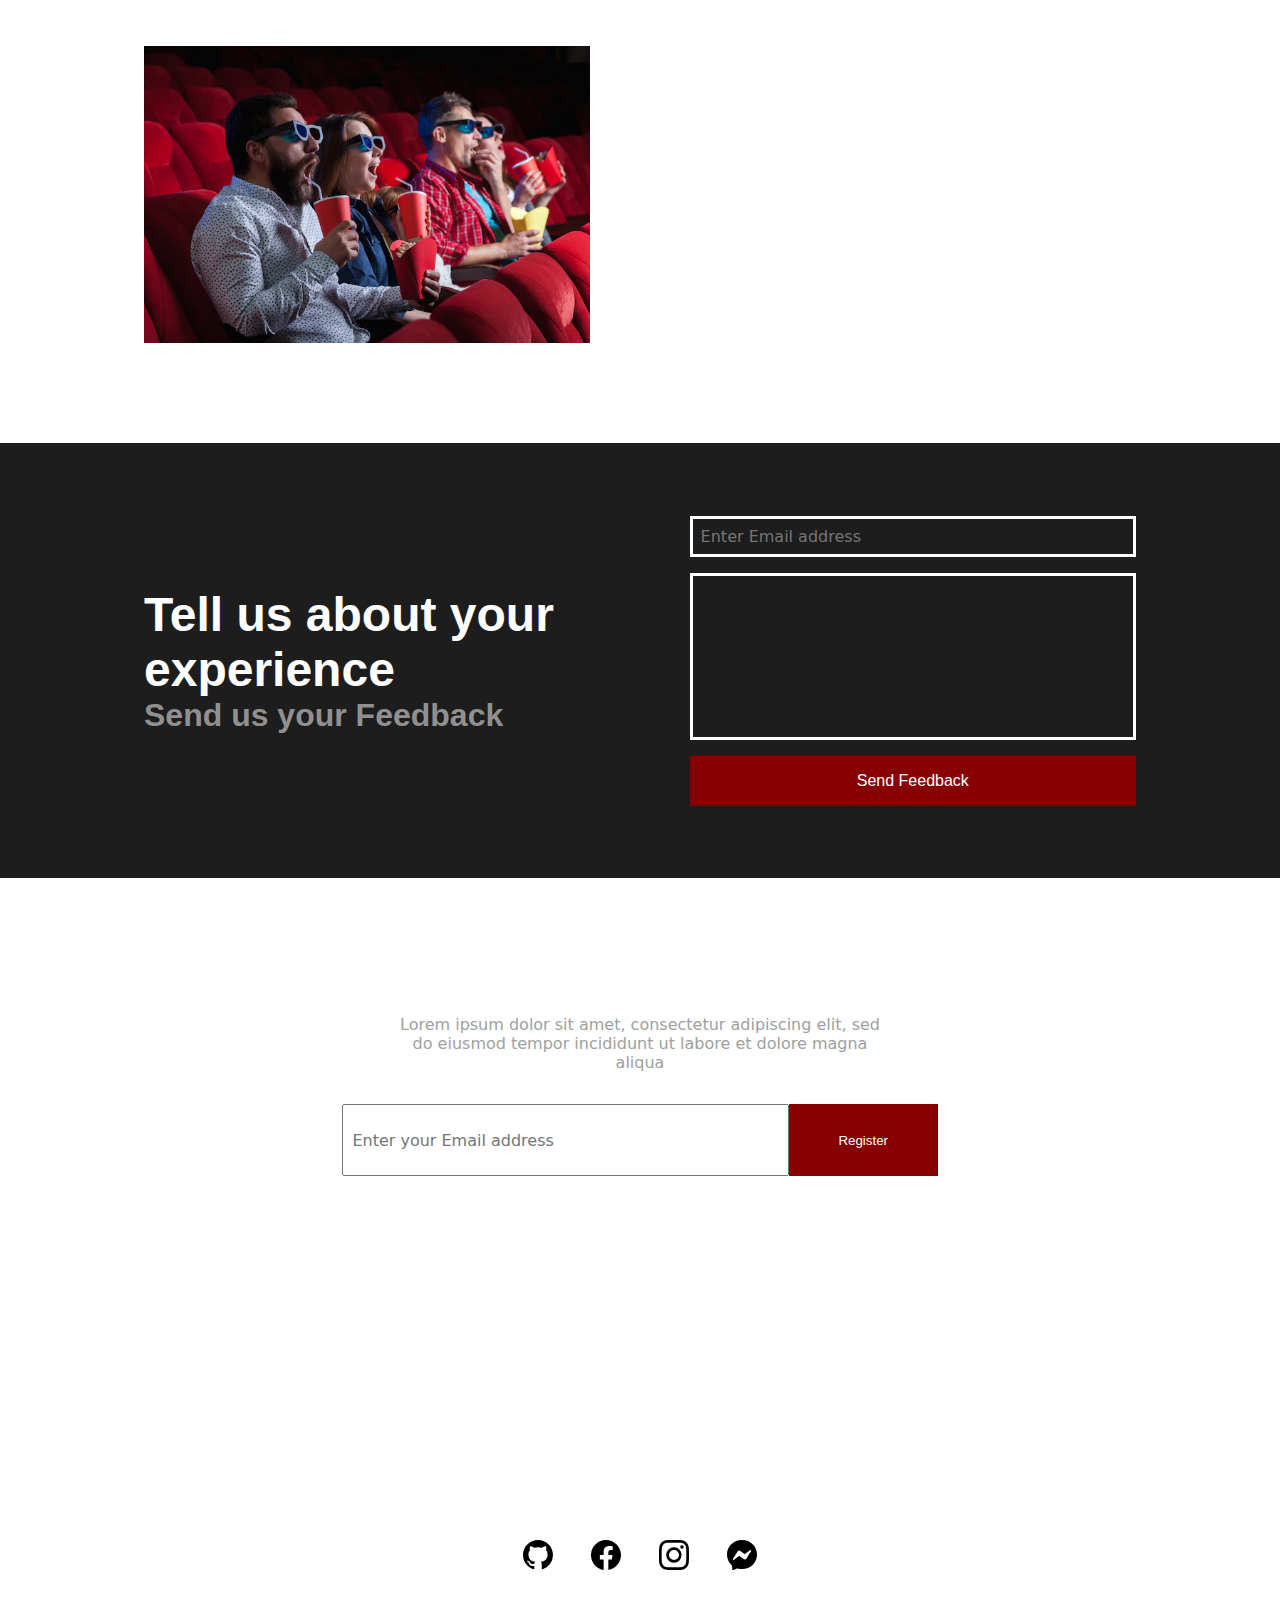
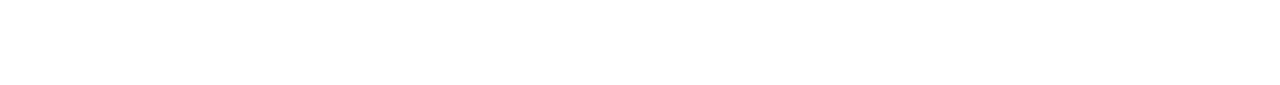
==== commit b516a552: "updated" ====
--- a/src/pages/main.html
+++ b/src/pages/main.html
@@ -177,7 +177,7 @@
                     <p>Lorem ipsum dolor sit amet, consectetur adipiscing elit, sed do eiusmod tempor incididunt ut labore et dolore magna aliqua. Ut enim ad minim ceniam, quis nostrud exercitation ullamco laboris nisi ut aliquip ex ea commodo consequat. Duis aute irure dolor in reprehenderit in coluptate velitess cillum dolore eu fugiat nulla pariatur. Excepteur sint occaecat cupidatat non proident, sunt in culpa qui officia deserunt mollit anim id est laborum</p>
                 </div>
                 <div class="col-2">
-                    <img src="../../assets/images/header-bg-3.webp" alt="">
+                    <img src="../../assets/images/aboutus-img.webp" alt="">
                 </div>
 
             </div>
@@ -191,7 +191,7 @@
                 </div>
 
                 <div class="col-2">
-                    <img src="../../assets/images/header-bg-2.webp" alt="">
+                    <img src="../../assets/images/whatweoffer.webp" alt="">
                 </div>
                 
                 <div class="col-1 col-1-2">
@@ -229,10 +229,73 @@
     </div>
 
 
-    <div class="feedback-container">
-        <h1>jjjjj</h1>
-    </div>
-
+    <div class="container">
+        <div class="register-form">
+            <h1>Join our community!</h1>
+            <p>Lorem ipsum dolor sit amet, consectetur adipiscing elit, sed do eiusmod tempor incididunt ut labore et dolore magna aliqua</p>
+            <form>
+                <input type="email" placeholder="Enter your Email address">
+                <button>Register</button>
+            </form>
+        </div>
+    </div>
+
+
+    <footer>
+        <div class="container">
+            <nav>
+                <ul>
+                    <h3>Links</h3>
+                    <li><a href="#">Home</a></li>
+                    <li><a href="#">Watchlist</a></li>
+                    <li><a href="#">Favorites</a></li>
+                    <li><a href="#">Search</a></li>
+                    <li><a href="#">OMDb API</a></li>
+                </ul>
+                <ul>
+                    <h3>Legal</h3>
+                    <li><a href="#">Terms of use</a></li>
+                    <li><a href="#">Privacy policy</a></li>
+                </ul>
+                <ul>
+                    <h3>Information</h3>
+                    <li><a href="#">Contacts</a></li>
+                    <li><a href="#">FAQs</a></li>
+                    <li><a href="#">About us</a></li>
+                </ul>
+            </nav>
+
+            <div class="platforms">
+                <nav>
+                    <ul>
+                        <li><a href="#">
+                            <svg xmlns="http://www.w3.org/2000/svg" width="30" height="30" fill="currentColor" class="bi bi-github" viewBox="0 0 16 16">
+                                <path d="M8 0C3.58 0 0 3.58 0 8c0 3.54 2.29 6.53 5.47 7.59.4.07.55-.17.55-.38 0-.19-.01-.82-.01-1.49-2.01.37-2.53-.49-2.69-.94-.09-.23-.48-.94-.82-1.13-.28-.15-.68-.52-.01-.53.63-.01 1.08.58 1.23.82.72 1.21 1.87.87 2.33.66.07-.52.28-.87.51-1.07-1.78-.2-3.64-.89-3.64-3.95 0-.87.31-1.59.82-2.15-.08-.2-.36-1.02.08-2.12 0 0 .67-.21 2.2.82.64-.18 1.32-.27 2-.27.68 0 1.36.09 2 .27 1.53-1.04 2.2-.82 2.2-.82.44 1.1.16 1.92.08 2.12.51.56.82 1.27.82 2.15 0 3.07-1.87 3.75-3.65 3.95.29.25.54.73.54 1.48 0 1.07-.01 1.93-.01 2.2 0 .21.15.46.55.38A8.012 8.012 0 0 0 16 8c0-4.42-3.58-8-8-8z"/>
+                              </svg>
+                        </a></li>
+
+                        <li><a href="#">
+                            <svg xmlns="http://www.w3.org/2000/svg" width="30" height="30" fill="currentColor" class="bi bi-facebook" viewBox="0 0 16 16">
+                                <path d="M16 8.049c0-4.446-3.582-8.05-8-8.05C3.58 0-.002 3.603-.002 8.05c0 4.017 2.926 7.347 6.75 7.951v-5.625h-2.03V8.05H6.75V6.275c0-2.017 1.195-3.131 3.022-3.131.876 0 1.791.157 1.791.157v1.98h-1.009c-.993 0-1.303.621-1.303 1.258v1.51h2.218l-.354 2.326H9.25V16c3.824-.604 6.75-3.934 6.75-7.951z"/>
+                              </svg>
+                        </a></li>
+
+                        <li><a href="#">
+                            <svg xmlns="http://www.w3.org/2000/svg" width="30" height="30" fill="currentColor" class="bi bi-instagram" viewBox="0 0 16 16">
+                                <path d="M8 0C5.829 0 5.556.01 4.703.048 3.85.088 3.269.222 2.76.42a3.917 3.917 0 0 0-1.417.923A3.927 3.927 0 0 0 .42 2.76C.222 3.268.087 3.85.048 4.7.01 5.555 0 5.827 0 8.001c0 2.172.01 2.444.048 3.297.04.852.174 1.433.372 1.942.205.526.478.972.923 1.417.444.445.89.719 1.416.923.51.198 1.09.333 1.942.372C5.555 15.99 5.827 16 8 16s2.444-.01 3.298-.048c.851-.04 1.434-.174 1.943-.372a3.916 3.916 0 0 0 1.416-.923c.445-.445.718-.891.923-1.417.197-.509.332-1.09.372-1.942C15.99 10.445 16 10.173 16 8s-.01-2.445-.048-3.299c-.04-.851-.175-1.433-.372-1.941a3.926 3.926 0 0 0-.923-1.417A3.911 3.911 0 0 0 13.24.42c-.51-.198-1.092-.333-1.943-.372C10.443.01 10.172 0 7.998 0h.003zm-.717 1.442h.718c2.136 0 2.389.007 3.232.046.78.035 1.204.166 1.486.275.373.145.64.319.92.599.28.28.453.546.598.92.11.281.24.705.275 1.485.039.843.047 1.096.047 3.231s-.008 2.389-.047 3.232c-.035.78-.166 1.203-.275 1.485a2.47 2.47 0 0 1-.599.919c-.28.28-.546.453-.92.598-.28.11-.704.24-1.485.276-.843.038-1.096.047-3.232.047s-2.39-.009-3.233-.047c-.78-.036-1.203-.166-1.485-.276a2.478 2.478 0 0 1-.92-.598 2.48 2.48 0 0 1-.6-.92c-.109-.281-.24-.705-.275-1.485-.038-.843-.046-1.096-.046-3.233 0-2.136.008-2.388.046-3.231.036-.78.166-1.204.276-1.486.145-.373.319-.64.599-.92.28-.28.546-.453.92-.598.282-.11.705-.24 1.485-.276.738-.034 1.024-.044 2.515-.045v.002zm4.988 1.328a.96.96 0 1 0 0 1.92.96.96 0 0 0 0-1.92zm-4.27 1.122a4.109 4.109 0 1 0 0 8.217 4.109 4.109 0 0 0 0-8.217zm0 1.441a2.667 2.667 0 1 1 0 5.334 2.667 2.667 0 0 1 0-5.334z"/>
+                              </svg>
+                        </a></li>
+
+                        <li><a href="#">
+                            <svg xmlns="http://www.w3.org/2000/svg" width="30" height="30" fill="currentColor" class="bi bi-messenger" viewBox="0 0 16 16">
+                                <path d="M0 7.76C0 3.301 3.493 0 8 0s8 3.301 8 7.76-3.493 7.76-8 7.76c-.81 0-1.586-.107-2.316-.307a.639.639 0 0 0-.427.03l-1.588.702a.64.64 0 0 1-.898-.566l-.044-1.423a.639.639 0 0 0-.215-.456C.956 12.108 0 10.092 0 7.76zm5.546-1.459-2.35 3.728c-.225.358.214.761.551.506l2.525-1.916a.48.48 0 0 1 .578-.002l1.869 1.402a1.2 1.2 0 0 0 1.735-.32l2.35-3.728c.226-.358-.214-.761-.551-.506L9.728 7.381a.48.48 0 0 1-.578.002L7.281 5.98a1.2 1.2 0 0 0-1.735.32z"/>
+                              </svg>
+                        </a></li>
+                    </ul>
+                </nav>
+            </div>
+        </div>
+    </footer>
 
     <script src="../utils/data-hero.js"></script>
     <script src="../../js/main.js"></script>
--- a/css/main.css
+++ b/css/main.css
@@ -19,6 +19,9 @@
 }
 .bg-color-2 {
     background-color: rgb(29, 29, 29);
+}
+.bg-color-3 {
+    background-color: rgb(15, 15, 15);
 }
 
 
@@ -173,7 +176,7 @@
 
 .featured-movies {
     margin-top: 50px;
-    padding: 50px 1rem;
+    padding: 50px 1em;
 }
 .featured-movies h3 {
     color: #fff;
@@ -318,7 +321,7 @@
     display: flex;
     justify-content: space-between;
     color: #fff;
-    padding: 50px 1rem;
+    padding: 50px 1em;
     animation-name: popout;
     animation-duration: .3s;
     animation-timing-function: ease-in-out;
@@ -335,6 +338,7 @@
     font-family: 'Gill Sans', 'Gill Sans MT', Calibri, 'Trebuchet MS', sans-serif;
 }
 .feedback-container h3 {
+    color: #909090;
     font-size: 2rem;
     font-family: 'Gill Sans', 'Gill Sans MT', Calibri, 'Trebuchet MS', sans-serif;
 }
@@ -346,6 +350,7 @@
 .feedback-container form {
     display: flex;
     flex-direction: column;
+    justify-content: center;
     gap: 1rem;
 }
 .feedback-container input {
@@ -358,9 +363,14 @@
     color: #fff;
 }
 .feedback-container textarea {
+    padding: .5em;
+    font-size: 1rem;
+    font-family: system-ui, -apple-system, BlinkMacSystemFont, 'Segoe UI', Roboto, Oxygen, Ubuntu, Cantarell, 'Open Sans', 'Helvetica Neue', sans-serif;
+    font-weight: 300;
+    color: #fff;
     resize: none;
     width: 100%;
-    height: 80%;
+    height: 50%;
     background-color: transparent;
     border: solid #fff;
 }
@@ -372,6 +382,113 @@
     font-size: 1rem;
     border: none;    
 }
+
+
+
+
+.register-form {
+    width: 100%;
+    padding: 50px 1em;
+    display: flex;
+    flex-direction: column;
+    align-items: center;
+    gap: 2rem;
+}
+.register-form h1 {
+    text-transform: capitalize;
+    text-align: center;
+    width: 50%;
+    color: #fff;
+    font-size: 3rem;
+    font-family: 'Gill Sans', 'Gill Sans MT', Calibri, 'Trebuchet MS', sans-serif;
+    font-weight: 1000;
+}
+.register-form p {
+    text-align: center;
+    width: 50%;
+    color: #a0a0a0;
+    font-family: system-ui, -apple-system, BlinkMacSystemFont, 'Segoe UI', Roboto, Oxygen, Ubuntu, Cantarell, 'Open Sans', 'Helvetica Neue', sans-serif;
+    font-weight: 300;
+}
+.register-form form {
+    display: flex;
+    justify-content: center;
+    align-items: center;
+    width: 60%;
+    margin: 0 auto;
+    height: 8vh;
+}
+.register-form input {
+    font-size: 1rem;
+    font-family: system-ui, -apple-system, BlinkMacSystemFont, 'Segoe UI', Roboto, Oxygen, Ubuntu, Cantarell, 'Open Sans', 'Helvetica Neue', sans-serif;
+    font-weight: 300;
+    padding: .5em;
+    height: 100%;
+    width: 75%;
+}
+.register-form button {
+    border: none;
+    background-color: #880000;
+    color: #fff;
+    width: 25%;
+    height: 100%;
+}
+
+
+
+
+
+footer {
+    width: 100%;
+    color: #fff;
+    padding: 50px 1em;
+}
+footer nav {
+    width: 100%;
+    display: flex;
+    justify-content: space-evenly;
+    gap: 50px;
+}
+footer ul {
+    width: 10%;
+}
+footer h3 {
+    font-size: 1.5rem;
+    font-weight: 1000;
+}
+footer li {
+    list-style-type: none;
+    padding: .5em 0;
+}
+footer a {
+    text-decoration: none;
+    color: #fff;
+    font-size: 1rem;
+    font-weight: 300;
+    font-family: system-ui, -apple-system, BlinkMacSystemFont, 'Segoe UI', Roboto, Oxygen, Ubuntu, Cantarell, 'Open Sans', 'Helvetica Neue', sans-serif;
+}
+footer .platforms {
+    width: 100%;
+    padding: 50px 1em;
+}
+footer .platforms nav {
+    width: 100%;
+}
+footer .platforms ul {
+    display: flex;
+    justify-content: center;
+    gap: 1rem;
+}
+footer .platforms li {
+    padding: .5em;
+    border: solid #fff;
+    border-radius: .5em;
+    background-color: #fff;
+}
+footer .platforms svg {
+    color: #000;
+}
+
 
 
 
@@ -414,6 +531,46 @@
         width: 100%;
         padding: 1rem 0;
     }
+    .feedback-container {
+        flex-direction: column;
+    }
+    .feedback-container .col-1, .col-2{
+        gap: 1rem;
+        width: 100%;
+    }
+    .feedback-container h1 {
+        width: 100%;
+        font-size: 2rem;
+    }
+    .feedback-container h3 {
+        font-size: 1.5rem;
+    }
+    .register-form h1 {
+        width: 100%;
+        font-size: 2rem;
+    }
+    .register-form p {
+        width: 100%;
+    }
+    .register-form form {
+        width: 100%;    
+    }
+    footer nav {
+        flex-direction: column;
+        justify-content: center;
+        align-items: center;
+    }
+    footer ul {
+        width: 100%;
+        display: flex;
+        flex-direction: column;
+        align-items: center;
+    }
+    footer .platforms ul {
+        width: 100%;
+        display: flex;
+        flex-direction: row;
+    }
 }
 
 @media (max-width: 480px){
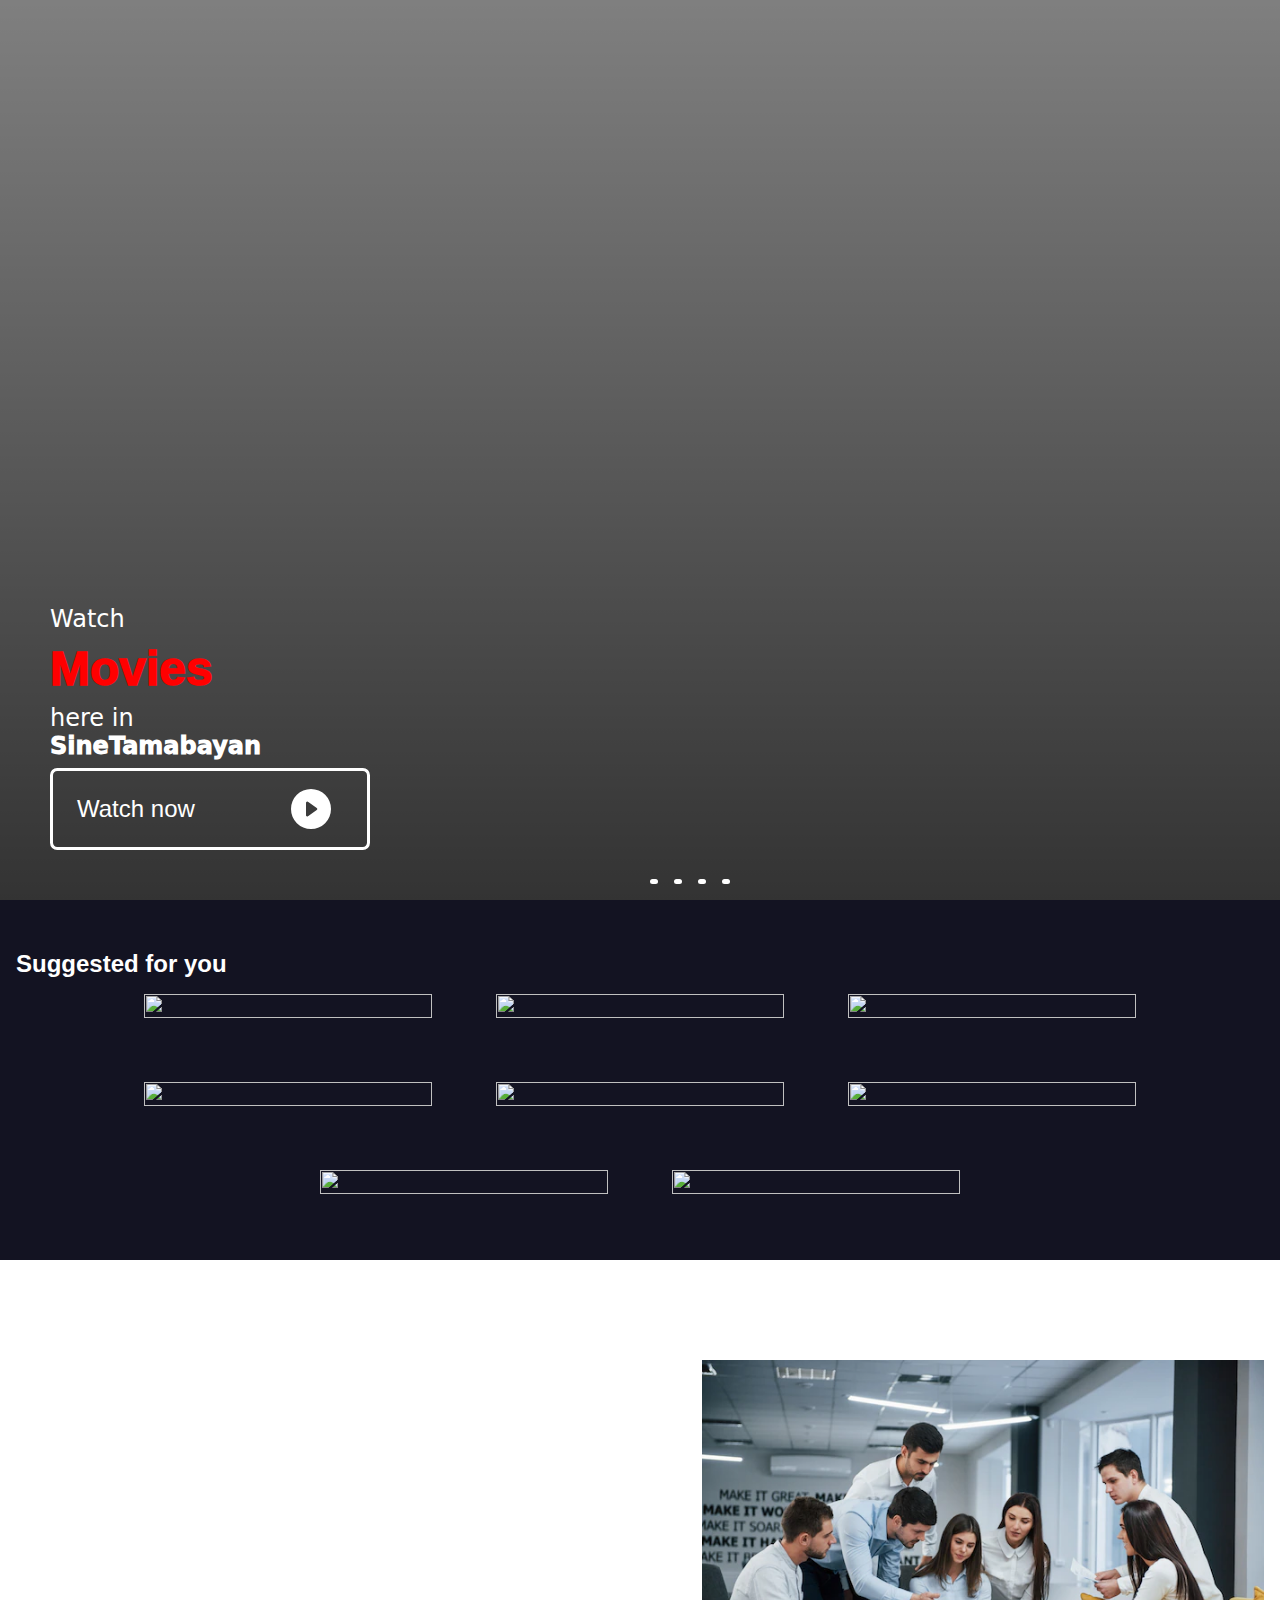
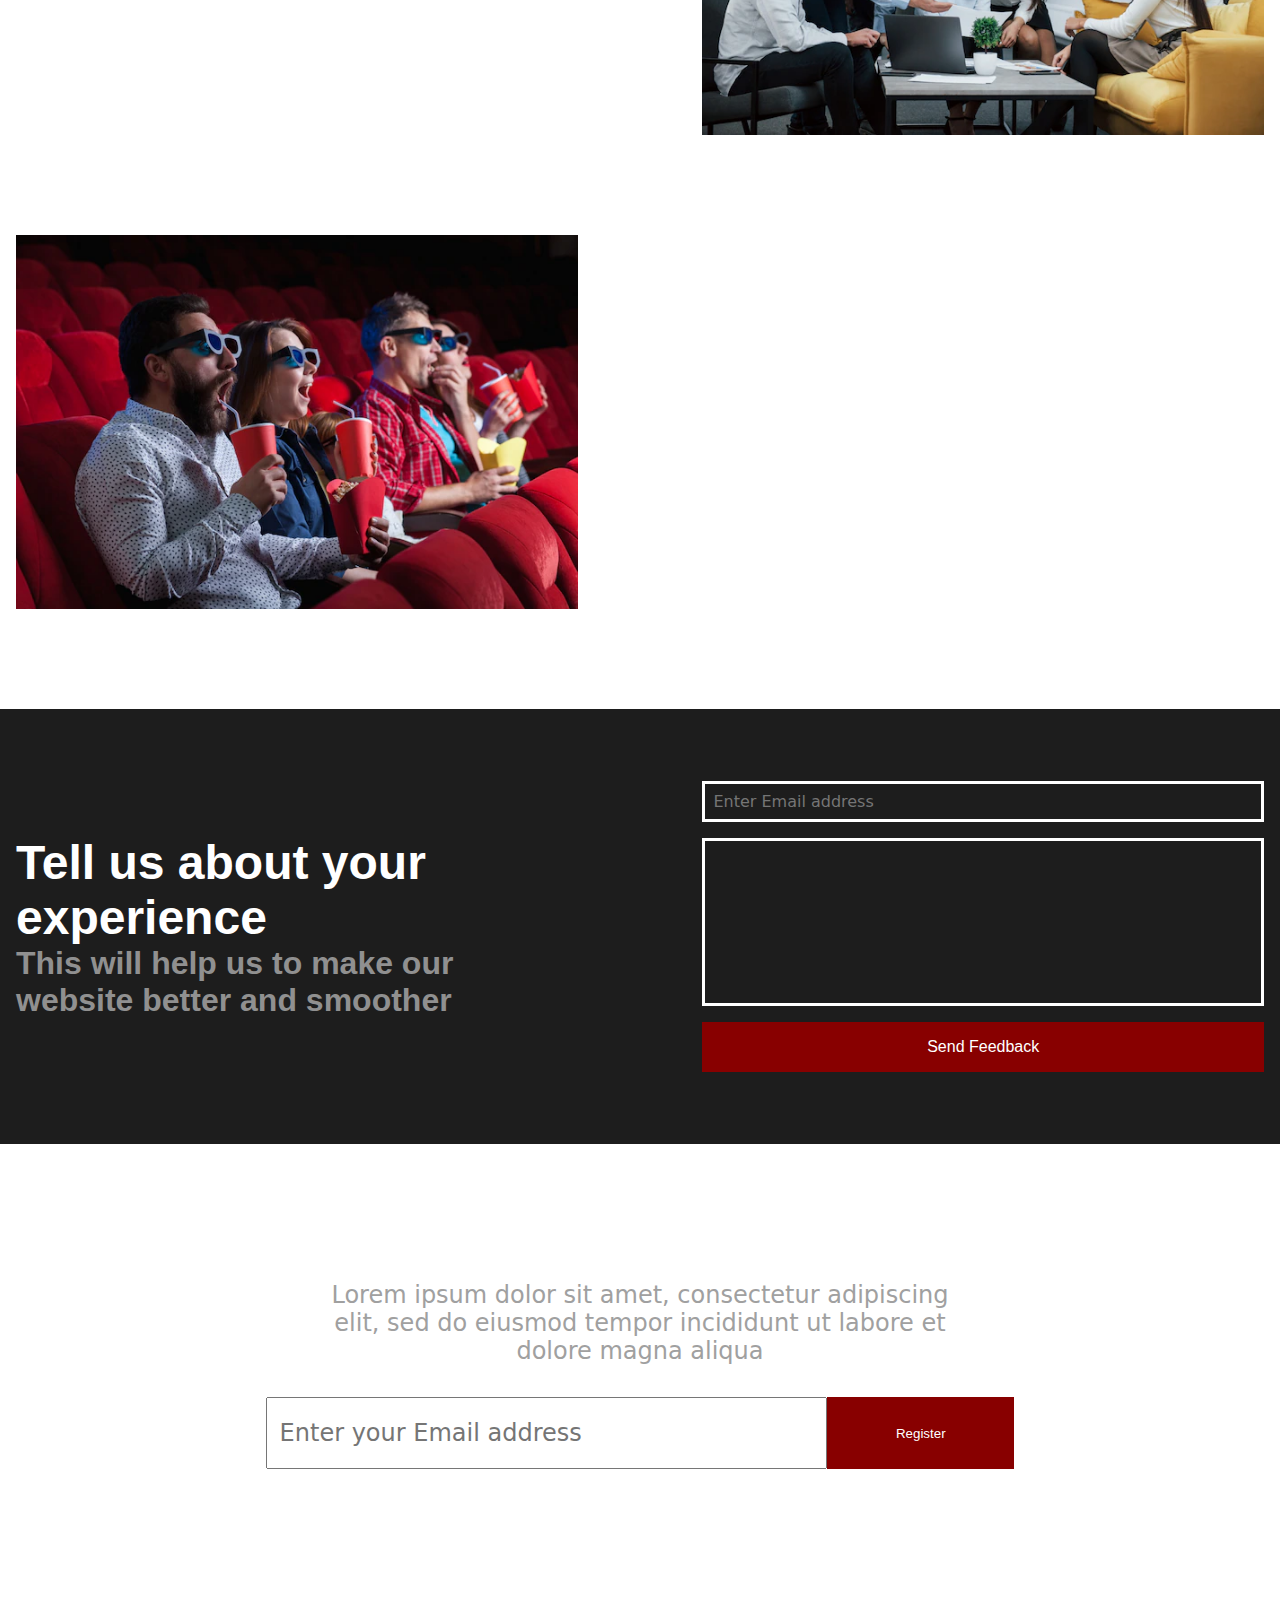
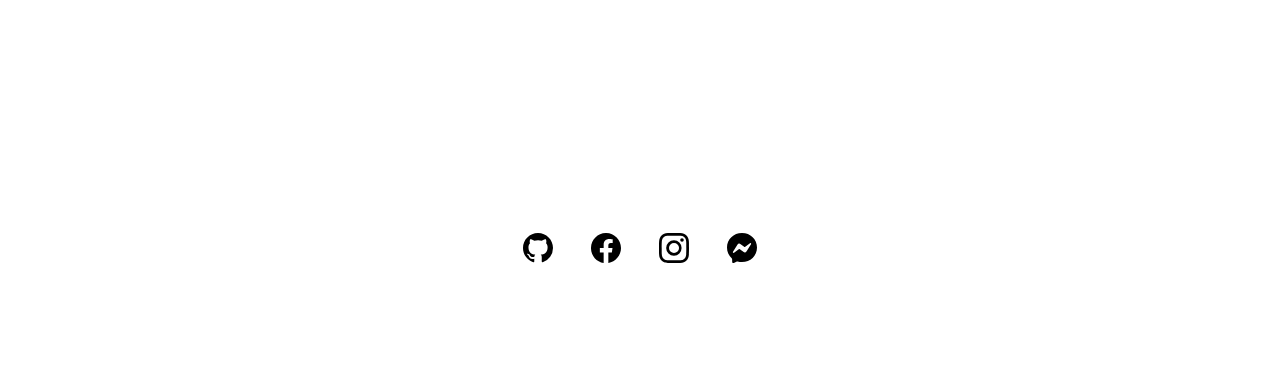
==== commit e77ee07e: "updated" ====
--- a/src/pages/main.html
+++ b/src/pages/main.html
@@ -23,7 +23,7 @@
                     <p>here in <span>SineTamabayan</span></p>
 
                     <button>
-                        <svg xmlns="http://www.w3.org/2000/svg" width="25" height="25" fill="currentColor" class="bi bi-play-circle-fill" viewBox="0 0 16 16">
+                        <svg xmlns="http://www.w3.org/2000/svg" width="40" height="40" fill="currentColor" class="bi bi-play-circle-fill" viewBox="0 0 16 16">
                             <path d="M16 8A8 8 0 1 1 0 8a8 8 0 0 1 16 0M6.79 5.093A.5.5 0 0 0 6 5.5v5a.5.5 0 0 0 .79.407l3.5-2.5a.5.5 0 0 0 0-.814l-3.5-2.5"/>
                           </svg>
                         Watch now</button>
@@ -100,6 +100,25 @@
                             </button>
                         </div>
                     </div>
+
+                    <div class="movie">
+                        <img src="https://m.media-amazon.com/images/M/MV5BMDFiYzY5MDUtYjk4MS00NWJiLWE1NzMtMGUyOTUxYzk3NTg0XkEyXkFqcGdeQXVyMTEzMTI1Mjk3._V1_SX300.jpg" alt="">
+                        <div class="actions">
+
+                            <div class="info">
+                                <h3>Love Like A K-Drama</h3>
+                                <p>Type: Series</p>
+                                <p>Ratings: 10/10</p>
+                            </div>
+
+                            <button class="watch">Watch</button>
+                            <button class="favorite">
+                                <svg xmlns="http://www.w3.org/2000/svg" width="30" height="30" fill="currentColor" class="bi bi-heart" viewBox="0 0 16 16">
+                                    <path d="m8 2.748-.717-.737C5.6.281 2.514.878 1.4 3.053c-.523 1.023-.641 2.5.314 4.385.92 1.815 2.834 3.989 6.286 6.357 3.452-2.368 5.365-4.542 6.286-6.357.955-1.886.838-3.362.314-4.385C13.486.878 10.4.28 8.717 2.01zM8 15C-7.333 4.868 3.279-3.04 7.824 1.143q.09.083.176.171a3 3 0 0 1 .176-.17C12.72-3.042 23.333 4.867 8 15"/>
+                                  </svg>
+                            </button>
+                        </div>
+                    </div>
                     
                     <div class="movie">
                         <img src="https://m.media-amazon.com/images/M/MV5BM2YwYTkwNjItNGQzNy00MWE1LWE1M2ItOTMzOGI1OWQyYjA0XkEyXkFqcGdeQXVyMTUzMTg2ODkz._V1_SX300.jpg" alt="">
@@ -146,6 +165,25 @@
                             <div class="info">
                                 <h3>Infinity War</h3>
                                 <p>Type: Movie</p>
+                                <p>Ratings: 10/10</p>
+                            </div>
+
+                            <button class="watch">Watch</button>
+                            <button class="favorite">
+                                <svg xmlns="http://www.w3.org/2000/svg" width="30" height="30" fill="currentColor" class="bi bi-heart" viewBox="0 0 16 16">
+                                    <path d="m8 2.748-.717-.737C5.6.281 2.514.878 1.4 3.053c-.523 1.023-.641 2.5.314 4.385.92 1.815 2.834 3.989 6.286 6.357 3.452-2.368 5.365-4.542 6.286-6.357.955-1.886.838-3.362.314-4.385C13.486.878 10.4.28 8.717 2.01zM8 15C-7.333 4.868 3.279-3.04 7.824 1.143q.09.083.176.171a3 3 0 0 1 .176-.17C12.72-3.042 23.333 4.867 8 15"/>
+                                  </svg>
+                            </button>
+                        </div>
+                    </div>
+
+                    <div class="movie">
+                        <img src="https://m.media-amazon.com/images/M/MV5BMDFiYzY5MDUtYjk4MS00NWJiLWE1NzMtMGUyOTUxYzk3NTg0XkEyXkFqcGdeQXVyMTEzMTI1Mjk3._V1_SX300.jpg" alt="">
+                        <div class="actions">
+
+                            <div class="info">
+                                <h3>Love Like A K-Drama</h3>
+                                <p>Type: Series</p>
                                 <p>Ratings: 10/10</p>
                             </div>
 
@@ -213,7 +251,7 @@
 
                 <div class="col-1">
                     <h1>Tell us about your experience</h1>
-                    <h3>Send us your Feedback</h3>
+                    <h3>This will help us to make our website better and smoother</h3>
                 </div>
                 <div class="col-2">
 
--- a/css/main.css
+++ b/css/main.css
@@ -23,6 +23,9 @@
 .bg-color-3 {
     background-color: rgb(15, 15, 15);
 }
+.bg-color-4 {
+    background-color: rgb(0, 0, 0);
+}
 
 
 
@@ -31,33 +34,33 @@
 
 .container {
     width: 100%;
-    max-width: 1024px;
+    max-width: 1400px;
     margin: 0 auto;
 }
 
 .hero {
     position: relative;
-    width: 95%;
+    width: 100%;
     border: none;
-    height: 90vh;
-    margin: 1em auto;
-    background: linear-gradient(to bottom, rgb(0 0 0 /  0.6), rgb(0 0 0 / 0.8));
+    height: 100vh;
+    margin: 0 auto;
+    background: linear-gradient(to bottom, rgb(0 0 0 /  0.5), rgb(0 0 0 / 0.8));
 }
 .hero-inner {
+    padding: 50px;
     position: absolute;
     width: 100%;
     height: 100%;
     color: white;
     display: flex;
     flex-direction: row;
-    justify-content: center;
-    align-items: center;
+    justify-content: start;
+    align-items: last baseline;
 }
 .text {
     display: flex;
     flex-direction: column;
     gap: .5em;
-    text-align: center;
 }
 .text h1 {
     color: #ff0000;
@@ -66,6 +69,7 @@
     animation-name: fadein;
     animation-duration: .5s;
     animation-timing-function: ease-out;
+    text-align: start;
 }
 .text span {
     font-weight: 1000;
@@ -73,21 +77,21 @@
 .text p {
     font-family: system-ui, -apple-system, BlinkMacSystemFont, 'Segoe UI', Roboto, Oxygen, Ubuntu, Cantarell, 'Open Sans', 'Helvetica Neue', sans-serif;
     font-weight: 100;
+    font-size: 1.5rem;
     width: 15rem;
-    margin: 0 auto;
 }
 .text button {
+    font-size: 1.5rem;
     position: relative;
     display: flex;
     justify-content: start;
     align-items: center;
-    padding: 1em 1.5em;
+    padding: 1em;
     border-radius: .3em;
     border: 3px solid #fff;
     background-color: transparent;
     color: #fff;
-    width: 10rem;
-    margin: 30px auto;
+    width: 20rem;
     transition-property: scale, border, background-color, color, width;
     transition-duration: .3s;
     transition-timing-function: ease-in-out;
@@ -101,7 +105,7 @@
     transition-timing-function: ease-in-out;
 }
 .text button:hover {
-    width: 11rem;
+    width: 25rem;
     scale: 1.03;
     border: 3px solid #fff;
     background-color: #fff;
@@ -175,7 +179,6 @@
 
 
 .featured-movies {
-    margin-top: 50px;
     padding: 50px 1em;
 }
 .featured-movies h3 {
@@ -300,12 +303,12 @@
     gap: 1em;
 }
 .aboutus h3 {
-    font-size: 1.5rem;
+    font-size: 3rem;
     font-family: 'Gill Sans', 'Gill Sans MT', Calibri, 'Trebuchet MS', sans-serif;
 }
 .aboutus p {
     text-align: justify;
-    font-size: 1rem;
+    font-size: 1.5rem;
     font-weight: 300;
     font-family: system-ui, -apple-system, BlinkMacSystemFont, 'Segoe UI', Roboto, Oxygen, Ubuntu, Cantarell, 'Open Sans', 'Helvetica Neue', sans-serif;
 }
@@ -393,6 +396,10 @@
     flex-direction: column;
     align-items: center;
     gap: 2rem;
+    animation-name: popout;
+    animation-duration: .3s;
+    animation-timing-function: ease-in-out;
+    animation-timeline: view();
 }
 .register-form h1 {
     text-transform: capitalize;
@@ -409,6 +416,7 @@
     color: #a0a0a0;
     font-family: system-ui, -apple-system, BlinkMacSystemFont, 'Segoe UI', Roboto, Oxygen, Ubuntu, Cantarell, 'Open Sans', 'Helvetica Neue', sans-serif;
     font-weight: 300;
+    font-size: 1.5rem;
 }
 .register-form form {
     display: flex;
@@ -419,7 +427,7 @@
     height: 8vh;
 }
 .register-form input {
-    font-size: 1rem;
+    font-size: 1.5rem;
     font-family: system-ui, -apple-system, BlinkMacSystemFont, 'Segoe UI', Roboto, Oxygen, Ubuntu, Cantarell, 'Open Sans', 'Helvetica Neue', sans-serif;
     font-weight: 300;
     padding: .5em;
@@ -503,14 +511,39 @@
     }
 }
 
+@media (max-width: 780px){
+    .aboutus p {
+        font-size: 1rem;
+    }
+}
 
 
 @media (max-width: 740px){
     .hero {
         height: 50vh;
     }
+    .hero-inner {
+        padding: 50px 25px;
+    }
     .text h1 {
-        font-size: 2rem;
+        font-size: 1.5rem;
+    }
+    .text p {
+        font-size: 1rem;
+        width: 15rem;
+    }
+    .text svg {
+        width: 25px;
+        height: 25px;
+    }
+    .text button {
+        font-size: 1rem;
+        padding: 1em;
+        border: 1px solid #fff;
+        width: 10rem;
+    }
+    .text button:hover {
+        width: 15rem;
     }
     .aboutus .row {
         display: flex;
@@ -574,21 +607,10 @@
 }
 
 @media (max-width: 480px){
-    .text {
-        width: 90%;
-        gap: 0;
-        align-items: start;
-    }
-    .text p {
-        width: 60%;
-        text-align: left;
-        margin: 0;
-    }
-    .text button {
-        margin: 10px 0;
-        border-width: 1px;
-    }
-    .text h1 {
-        text-align: left;
+    .aboutus h3 {
+        font-size: 2rem;
+    }
+    .aboutus p {
+        font-size: 1rem;
     }
 }